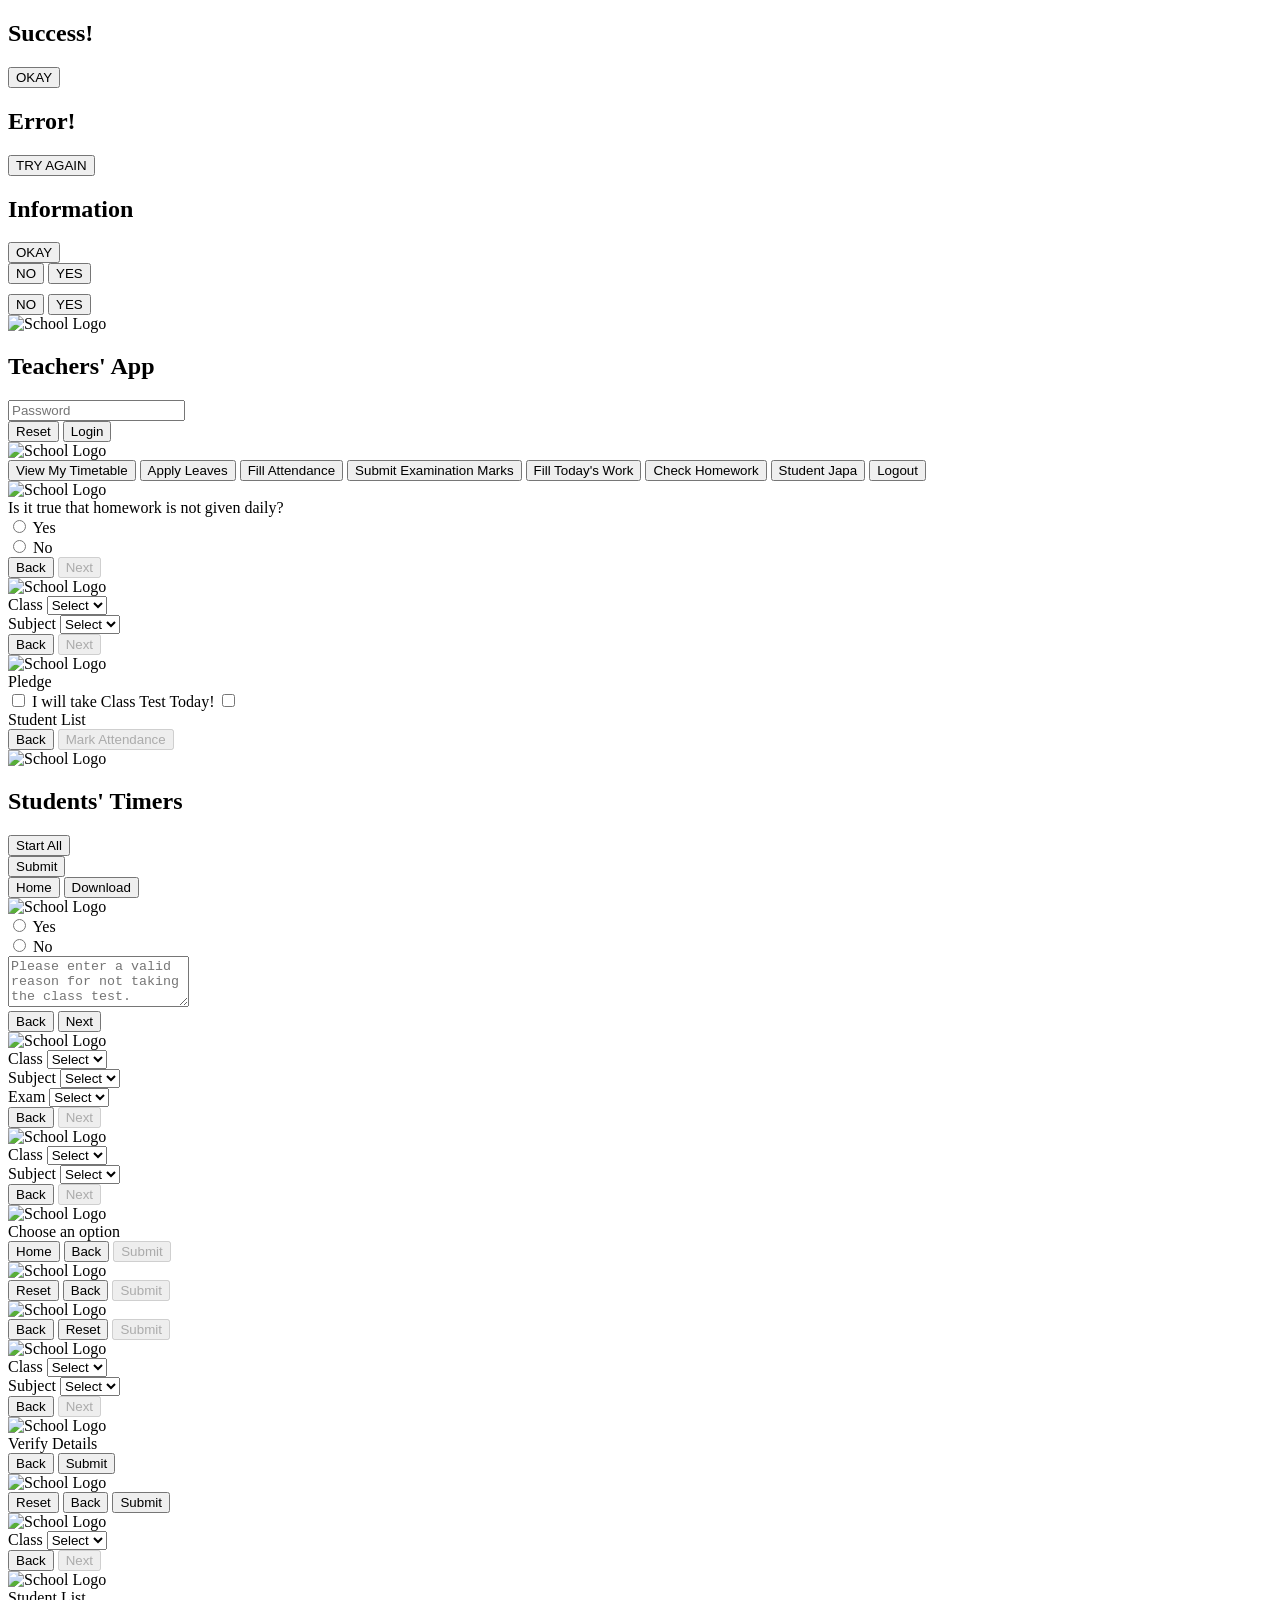
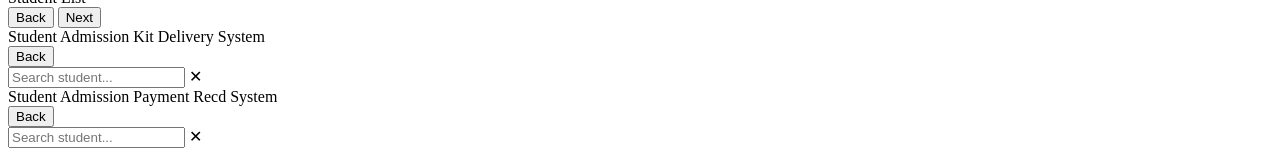
==== Index.html @ 19201b09 "Check in" ====
<!doctype html>
<html lang="en">
  <head>
    <meta charset="UTF-8" />
    <meta name="viewport" content="width=device-width, initial-scale=1.0" />
    <title>GG Teacher App</title>

    <link rel="stylesheet" href="StylesCommon.css" />
    <link rel="stylesheet" href="StylesYearlyAdmissionKitSpecific.css" />

    <script src="https://cdnjs.cloudflare.com/ajax/libs/xlsx/0.17.0/xlsx.full.min.js"></script>
    <script src="https://cdnjs.cloudflare.com/ajax/libs/html2pdf.js/0.9.2/html2pdf.bundle.min.js"></script>
    <script src="https://cdnjs.cloudflare.com/ajax/libs/jspdf/2.5.1/jspdf.umd.min.js"></script>
    <script src="https://cdnjs.cloudflare.com/ajax/libs/moment.js/2.29.4/moment.min.js"></script>
    <script src="https://cdnjs.cloudflare.com/ajax/libs/moment-timezone/0.5.34/moment-timezone-with-data.min.js"></script>
    <script src="https://cdnjs.cloudflare.com/ajax/libs/jspdf-autotable/3.5.25/jspdf.plugin.autotable.min.js"></script>
    <script src="https://cdn.jsdelivr.net/npm/axios/dist/axios.min.js"></script>
  </head>
  <body>
    <div class="primaryContainerDiv">
      <div id="loadingSpinner" style="display: none">
        <div class="spinner"></div>
      </div>
      <div class="infoPopup" id="successPopup">
        <div class="infoPopup-content">
          <div class="infoPopup-icon success"></div>
          <h2 class="infoPopup-heading success">Success!</h2>
          <div id="successMessage" class="infoPopup-message"></div>
          <button class="green" id="successOkButton">OKAY</button>
        </div>
      </div>
      <div class="infoPopup" id="errorPopup">
        <div class="infoPopup-content">
          <div class="infoPopup-icon error"></div>
          <h2 class="infoPopup-heading error">Error!</h2>
          <div id="errorMessage" class="infoPopup-message"></div>
          <button class="red" onclick="CLOSE_INFO_POPUP('errorPopup')">
            TRY AGAIN
          </button>
        </div>
      </div>
      <div class="infoPopup" id="infoPopup">
        <div class="infoPopup-content">
          <div class="infoPopup-icon info"></div>
          <h2 class="infoPopup-heading info">Information</h2>
          <div id="infoMessage" class="infoPopup-message"></div>
          <button class="green" onclick="CLOSE_INFO_POPUP('infoPopup')">
            OKAY
          </button>
        </div>
      </div>
      <div class="infoPopup" id="confirmationPopup">
        <div class="infoPopup-content">
          <div class="infoPopup-icon confirmation"></div>
          <div class="infoPopup-message" id="confirmationMessage"></div>
          <div class="button-row">
            <button class="red" id="confirmationNoButton">NO</button>
            <button class="green" id="confirmationYesButton">YES</button>
          </div>
        </div>
      </div>

      <div class="infoPopup" id="confirmationGridPopup">
        <div class="infoPopup-content">
          <div class="infoPopup-icon confirmation"></div>

          <!-- Status Text Area -->
          <div id="confirmationGridStatusText" class="heading"></div>

          <!-- Table Grid Container -->
          <div
            id="confirmationGridContainer"
            class="collection-table-container scrollable-content-table"
            style="margin-top: 10px"
          >
            <table id="confirmationGridTable">
              <thead id="confirmationGridTHead" class="table-header">
                <!-- Table headers will be dynamically generated here -->
              </thead>
              <tbody id="confirmationGridTBody">
                <!-- Table rows will be dynamically generated here -->
              </tbody>
            </table>
          </div>

          <!-- Buttons for Confirmation -->
          <div class="button-row">
            <button class="red" id="confirmationGridNoButton">NO</button>
            <button class="green" id="confirmationGridYesButton">YES</button>
          </div>
        </div>
      </div>

      <div class="popup" style="display: flex" id="passwordPopup">
        <div class="popup-content scrollable-content">
          <img
            src="https://drive.google.com/thumbnail?id=15-SQ9oW0U2eX2vsWmyxvmhwu9Q1QgOZm&sz=w500"
            alt="School Logo"
          />

          <h2>Teachers' App</h2>

          <input
            type="text"
            id="passworTxtBox"
            placeholder="Password"
            required
          />
          <div class="error" id="inputPasswordError"></div>
          <div class="button-row">
            <button
              class="red"
              onclick="
                document.getElementById('passworTxtBox').value = '';
                document.getElementById('inputPasswordError').innerHTML = '';
              "
            >
              Reset
            </button>
            <button class="green" id="submitPassBtn" onclick="submitPass()">
              Login
            </button>
          </div>
        </div>
      </div>

      <div class="popup" id="menuPopup">
        <div class="popup-content scrollable-content">
          <img
            src="https://drive.google.com/thumbnail?id=15-SQ9oW0U2eX2vsWmyxvmhwu9Q1QgOZm&sz=w500"
            alt="School Logo"
          />
          <div class="flex">
            <div
              class="user-info-block"
              id="login-user-name-div_fp"
              style="display: none"
            >
              <p id="login-user-name-lbl_fp"></p>
            </div>

            <button class="green" onclick="openTimeTableWindow()">
              View My Timetable
            </button>
            <button class="green" onclick="openLeavesWindow()">
              Apply Leaves
            </button>
            <button class="green" onclick="openAttendanceWindow()">
              Fill Attendance
            </button>
            <button class="green" onclick="openExamsWindow()">
              Submit Examination Marks
            </button>
            <button class="green" onclick="openGenerateHomeworkWindow()">
              Fill Today's Work
            </button>
            <button class="green" onclick="openHomeworkWindow()">
              Check Homework
            </button>
            <button class="green" onclick="openJapaWindow()">
              Student Japa
            </button>
            <button
              class="green"
              id="gatePassBtn"
              onclick="openGatePassWindow()"
              style="display: none"
            >
              Student Gate Pass Approval
            </button>
            <button
              class="green"
              id="yearlyAdmissionBtn"
              onclick="retrieveStudentSubmissions()"
              style="display: none"
            >
              Yearly Admission Delivery Dashboard
            </button>
            <button
              class="green"
              id="yearlyAdmissionFinanceBtn"
              onclick="yearlyAdmissionFinanceClick()"
              style="display: none"
            >
              Yearly Kit Payment Dashboard
            </button>
            <button class="red" onclick="onLogoutClick()">Logout</button>
          </div>
        </div>
      </div>

      <div class="popup" id="pledgePopup">
        <div class="popup-content scrollable-content">
          <img
            src="https://drive.google.com/thumbnail?id=15-SQ9oW0U2eX2vsWmyxvmhwu9Q1QgOZm&sz=w500"
            alt="School Logo"
          />
          <div class="radio-container">
            <div class="radio-heading">
              <label for="ques" class="required" id="ques-label"></label>
            </div>
            <div class="radio-content">
              <div class="options">
                <input
                  type="radio"
                  id="ques-yes"
                  name="ques"
                  value="Yes"
                  class="custom-radio required"
                />
                <label for="ques-yes" class="custom-label">Yes</label>
              </div>
              <div class="options">
                <input
                  type="radio"
                  id="ques-no"
                  name="ques"
                  value="No"
                  class="custom-radio"
                />
                <label for="ques-no" class="custom-label">No</label>
              </div>
            </div>
            <div class="error" id="quesError"></div>
          </div>
          <div class="button-row">
            <button class="red" onclick="SHOW_SPECIFIC_DIV('menuPopup')">
              Back
            </button>
            <button
              class="green"
              id="nextBtn"
              disabled
              onclick="SHOW_SPECIFIC_DIV('attendanceContainer')"
            >
              Next
            </button>
          </div>
        </div>
      </div>

      <div class="popup" id="attendanceContainer">
        <div class="popup-content scrollable-content">
          <img
            src="https://drive.google.com/thumbnail?id=15-SQ9oW0U2eX2vsWmyxvmhwu9Q1QgOZm&sz=w500"
            alt="School Logo"
          />
          <div class="controlRow">
            <label class="width30" for="class">Class</label>
            <select class="width70" id="class">
              <option value="" selected>Select</option>
            </select>
          </div>
          <div class="controlRow">
            <label class="width30" for="subject">Subject</label>
            <select class="width70" id="subject">
              <option value="" selected>Select</option>
            </select>
          </div>
          <div class="button-row">
            <button class="red" onclick="SHOW_SPECIFIC_DIV('pledgePopup')">
              Back
            </button>
            <button
              class="green"
              onclick="goToStudentContainer()"
              id="attendanceNext"
              disabled
            >
              Next
            </button>
          </div>
        </div>
      </div>

      <div class="popup" id="stdAttendanceContainer">
        <div class="popup-content scrollable-content button-row-end-relative">
          <img
            src="https://drive.google.com/thumbnail?id=15-SQ9oW0U2eX2vsWmyxvmhwu9Q1QgOZm&sz=w500"
            alt="School Logo"
          />
          <div
            class="user-info-block"
            id="selectStudentsHeading_div"
            style="display: none"
          >
            <p id="selectStudentsHeading_lbl"></p>
          </div>
          <div class="radio-container" id="pledgeContainer" >
            <div class="radio-heading-student">
              <label class="required">Pledge</label>
            </div>
            <div class="radio-content-without-flex">
              <div class="options">
                <input
                  type="checkbox"
                  id="ct-pledge"
                  name="mcqPledge"
                  value="Yes"
                  class="custom-checkbox"
                />
                <label
                  for="ct-pledge"
                  class="custom-label-student"
                  id="ct-pledge-label"
                >
                  I will take Class Test Today!
                </label>
                <input
                  type="checkbox"
                  id="language-pledge"
                  name="languagePledge"
                  value="Yes"
                  class="custom-checkbox"
                />
                <label
                  for="language-pledge"
                  class="custom-label-student"
                  id="language-pledge-label"
                >
                </label>
              </div>
            </div>
          </div>

          <div class="radio-container">
            <div class="radio-heading-student">
              <label for="student-list" class="required">Student List</label>
            </div>
            <div class="radio-content-without-flex" id="dynamic-student-list">
              <!-- Students will be inserted here -->
            </div>
          </div>

          <div id="markAttendanceDiv" class="button-row">
            <button
              class="red"
              onclick="SHOW_SPECIFIC_DIV('attendanceContainer')"
            >
              Back
            </button>
            <button class="green" onclick="markAttendanceClick()" id="mark_attendance_button">
              Mark Attendance
            </button>
          </div>
        </div>
      </div>

      <div class="popup" id="studentsJapaContainer">
        <div class="popup-content scrollable-content">
          <img
            src="https://drive.google.com/thumbnail?id=15-SQ9oW0U2eX2vsWmyxvmhwu9Q1QgOZm&sz=w500"
            alt="School Logo"
          />
          <h2>Students' Timers</h2>
          <div class="button-row">
            <button
              class="bulbgreenDisabled"
              id="toggleAllBtn"
              onclick="startAllTimers()"
            >
              Start All
            </button>
          </div>
          <div id="studentsJapaWindow"></div>
          <div class="button-row">
            <button class="green" onclick="saveGGJapaData()">Submit</button>
          </div>
        </div>
      </div>
      <div class="popup" id="classDataMainContainer">
        <div class="popup-content scrollable-content">
          <div id="classDataContainer"></div>
          <div class="button-row">
            <button class="green" id="homePage" onclick="homePageClick()">
              Home
            </button>
            <button
              class="purple"
              id="downloadJapaReport"
              onclick="downloadJapaReportClick()"
            >
              Download
            </button>
          </div>
        </div>
      </div>

      <!-- Adding the containers for Exam Marks Submission -->
      <div class="popup" id="classTestPopup">
        <div class="popup-content scrollable-content">
          <img
            src="https://drive.google.com/thumbnail?id=15-SQ9oW0U2eX2vsWmyxvmhwu9Q1QgOZm&sz=w500"
            alt="School Logo"
          />
          <div class="radio-container">
            <div class="radio-heading">
              <label
                for="ctques"
                class="required"
                id="ct-question-label"
              ></label>
            </div>
            <div class="radio-content">
              <div class="options">
                <input
                  type="radio"
                  id="ct-ques-yes"
                  name="ctques"
                  value="Yes"
                  class="custom-radio required"
                />
                <label for="ques-yes" class="custom-label">Yes</label>
              </div>
              <div class="options">
                <input
                  type="radio"
                  id="ct-ques-no"
                  name="ctques"
                  value="No"
                  class="custom-radio"
                />
                <label for="ques-no" class="custom-label">No</label>
              </div>
            </div>
            <div class="error" id="ErrClassTestQuestion"></div>
            <textarea
              id="ctReason"
              rows="3"
              placeholder="Please enter a valid reason for not taking the class test."
              required
            ></textarea>
            <div class="error" id="ErrctReason"></div>
          </div>

          <div class="button-row">
            <button class="red" onclick="openExamsWindow()">Back</button>
            <button class="green" onclick="goNextFromCt()">Next</button>
          </div>
        </div>
      </div>

      <div class="popup" id="examContainer">
        <div class="popup-content scrollable-content">
          <img
            src="https://drive.google.com/thumbnail?id=15-SQ9oW0U2eX2vsWmyxvmhwu9Q1QgOZm&sz=w500"
            alt="School Logo"
          />
          <div class="controlRow">
            <label class="width20" for="examclass">Class</label>
            <select class="width80" id="examclass">
              <option value="" selected>Select</option>
            </select>
          </div>
          <div class="controlRow">
            <label class="width20" for="examsubject">Subject</label>
            <select class="width80" id="examsubject">
              <option value="" selected>Select</option>
            </select>
          </div>
          <div class="controlRow">
            <label class="width20" for="pendingexam">Exam</label>
            <select class="width80" id="pendingexam">
              <option value="" selected>Select</option>
            </select>
          </div>
          <div class="button-row">
            <button class="red" onclick="SHOW_SPECIFIC_DIV('menuPopup')">
              Back
            </button>
            <button
              class="green"
              onclick="checkSelectedTest()"
              disabled
              id="examNext"
            >
              Next
            </button>
          </div>
        </div>
      </div>

      <div class="popup" id="raiseHWContainer">
        <div class="popup-content scrollable-content">
          <img
            src="https://drive.google.com/thumbnail?id=15-SQ9oW0U2eX2vsWmyxvmhwu9Q1QgOZm&sz=w500"
            alt="School Logo"
          />
          <div class="controlRow">
            <label class="width20" for="raiseHWclass">Class</label>
            <select class="width80" id="raiseHWclass">
              <option value="" selected>Select</option>
            </select>
          </div>
          <div class="controlRow">
            <label class="width20" for="raiseHWsubject">Subject</label>
            <select class="width80" id="raiseHWsubject">
              <option value="" selected>Select</option>
            </select>
          </div>

          <div class="button-row">
            <button class="red" onclick="SHOW_SPECIFIC_DIV('menuPopup')">
              Back
            </button>
            <button
              class="green"
              onclick="showLPWindow()"
              disabled
              id="raiseHWNext"
            >
              Next
            </button>
          </div>
        </div>
      </div>

      <div class="popup" id="selectLPContainer">
        <div class="popup-content scrollable-content">
          <img
            src="https://drive.google.com/thumbnail?id=15-SQ9oW0U2eX2vsWmyxvmhwu9Q1QgOZm&sz=w500"
            alt="School Logo"
          />
          <div
            class="user-info-block"
            id="selectLPHeading_div"
            style="display: none"
          >
            <p id="selectLPHeading_lbl"></p>
          </div>

          <div class="radio-content-custom-box" id="selectLPRadio">
            <div class="radio-heading-student">
              <label class="required">Choose an option</label>
            </div>

            <div class="radio-content-without-flex" id="dynamic-lp-list"></div>
          </div>

          <div class="button-row">
            <button class="purple" onclick="SHOW_SPECIFIC_DIV('menuPopup')">
              Home
            </button>
            <button class="red" onclick="openGenerateHomeworkWindow()">
              Back
            </button>
            <button class="green" id="nextButtonLP" onclick="" disabled>
              Submit
            </button>
          </div>
        </div>
      </div>

      <div class="popup" id="selectHWContainer">
        <div class="popup-content scrollable-content">
          <img
            src="https://drive.google.com/thumbnail?id=15-SQ9oW0U2eX2vsWmyxvmhwu9Q1QgOZm&sz=w500"
            alt="School Logo"
          />
          <div
            class="user-info-block"
            id="selectHWHeading_div"
            style="display: none"
          >
            <p id="selectHWHeading_lbl"></p>
          </div>
          <div id="selectHWWindow"></div>
          <div class="button-row">
            <button
              class="red"
              onclick="
                SHOW_CONFIRMATION_POPUP(
                  'Do you want to reset form?',
                  resetExamForm,
                );
                document.getElementById('submitButtonLP').disabled = true;
              "
            >
              Reset
            </button>
            <button class="purple" onclick="showLPWindow()">Back</button>
            <button class="green" id="submitButtonLP" disabled>Submit</button>
          </div>
        </div>
      </div>

      <div class="popup" id="selectCheckHWContainer">
        <div class="popup-content scrollable-content">
          <img
            src="https://drive.google.com/thumbnail?id=15-SQ9oW0U2eX2vsWmyxvmhwu9Q1QgOZm&sz=w500"
            alt="School Logo"
          />
          <div
            class="user-info-block"
            id="selectCheckHWHeading_div"
            style="display: none"
          >
            <p id="selectCheckHWHeading_lbl"></p>
          </div>
          <div id="selectCheckHWWindow"></div>
          <div class="button-row">
            <button class="purple" onclick="openHomeworkWindow()">Back</button>
            <button
              class="red"
              onclick="
                SHOW_CONFIRMATION_POPUP(
                  'Do you want to reset form?',
                  resetExamForm,
                );
                document.getElementById('submitButtonCheckHW').disabled = true;
              "
            >
              Reset
            </button>
            <button class="green" id="submitButtonCheckHW" disabled>
              Submit
            </button>
          </div>
        </div>
      </div>

      <div class="popup" id="checkHWContainer">
        <div class="popup-content scrollable-content">
          <img
            src="https://drive.google.com/thumbnail?id=15-SQ9oW0U2eX2vsWmyxvmhwu9Q1QgOZm&sz=w500"
            alt="School Logo"
          />
          <div class="controlRow">
            <label class="width20" for="checkHWclass">Class</label>
            <select class="width80" id="checkHWclass">
              <option value="" selected>Select</option>
            </select>
          </div>
          <div class="controlRow">
            <label class="width20" for="checkHWsubject">Subject</label>
            <select class="width80" id="checkHWsubject">
              <option value="" selected>Select</option>
            </select>
          </div>

          <div class="button-row">
            <button class="red" onclick="SHOW_SPECIFIC_DIV('menuPopup')">
              Back
            </button>
            <button
              class="green"
              onclick="showHWCheckWindow()"
              disabled
              id="checkHWNext"
            >
              Next
            </button>
          </div>
        </div>
      </div>

      <div class="popup" id="verificationGridPopup">
        <div
          class="popup-content scrollable-content"
          id="verificationGridSubPopup"
        >
          <img
            src="https://drive.google.com/thumbnail?id=15-SQ9oW0U2eX2vsWmyxvmhwu9Q1QgOZm&sz=w500"
            alt="School Logo"
          />
          <div
            class="user-info-block"
            id="verifyDetailsHeading_div"
            style="display: none"
          >
            <p id="verifyDetailsHeading_lbl"></p>
          </div>
          <div class="heading" id="gridHeading">Verify Details</div>
          <div class="button-row">
            <button class="red" id="verificationBackButton">Back</button>
            <button class="green" id="verificationSubmitBtn">Submit</button>
          </div>
        </div>
      </div>

      <div class="popup" id="examMarksContainer">
        <div class="popup-content scrollable-content">
          <img
            src="https://drive.google.com/thumbnail?id=15-SQ9oW0U2eX2vsWmyxvmhwu9Q1QgOZm&sz=w500"
            alt="School Logo"
          />
          <div
            class="user-info-block"
            id="examFormHeading_div"
            style="display: none"
          >
            <p id="examFormHeading_lbl"></p>
          </div>
          <div id="studentsMarksWindow"></div>
          <div class="button-row">
            <button
              class="red"
              onclick="
                SHOW_CONFIRMATION_POPUP(
                  'Do you want to reset form?',
                  resetExamForm,
                )
              "
            >
              Reset
            </button>
            <button class="purple" onclick="checkSelectedTest(1)">Back</button>
            <button class="green" onclick="validateExamForm()">Submit</button>
          </div>
        </div>
      </div>

      <div class="popup" style="display: none" id="teacherLeavesContainer">
        <div class="popup-content scrollable-content">
          <img
            src="https://drive.google.com/thumbnail?id=15-SQ9oW0U2eX2vsWmyxvmhwu9Q1QgOZm&sz=w500"
            alt="School Logo"
          />
          <h2>Apply Leave(s)</h2>
          <div
            class="user-info-block"
            id="teacherLeavesHeading_div"
            style="display: none"
          >
            <p id="teacherLeavesHeading_lbl"></p>
          </div>

          <form id="teacherLeavesForm">
            <label class="required">Start Date</label>
            <input type="date" id="startdate" required />
            <div class="error" id="startdateError"></div>

            <label>End Date</label>
            <input type="date" id="enddate" required />
            <div class="error" id="enddateError"></div>

            <label class="required">Class-Subject(s)</label>
            <div id="classSubject"></div>
            <div class="error" id="classSubjectError"></div>

            <label class="required">Reason for Leave(s)</label>
            <textarea
              id="leaveReason"
              rows="3"
              placeholder="Please enter atleast 15 characters!"
              required
              minlength="15"
              disabled
            ></textarea>
            <div class="error" id="leaveReasonError"></div>
          </form>

          <div class="button-row">
            <button
              class="purple"
              onclick="
                resetLeaveForm();
                SHOW_SPECIFIC_DIV('menuPopup');
              "
            >
              Home
            </button>
            <button class="red" onclick="resetLeaveForm(1)">Reset</button>
            <button class="green" id="leavesPassBtn" onclick="">Next</button>
          </div>
        </div>
      </div>

      <div class="popup" style="display: none" id="gatePassContainer">
        <div class="popup-content scrollable-content">
          <img
            src="https://drive.google.com/thumbnail?id=15-SQ9oW0U2eX2vsWmyxvmhwu9Q1QgOZm&sz=w500"
            alt="School Logo"
          />
          <h2>Gate Pass Management</h2>
          <div
            class="user-info-block"
            id="gatePassHeading_div"
            style="display: none"
          >
            <p id="gatePassHeading_lbl"></p>
          </div>

          <div id="gatePassWindow"></div>

          <div class="button-row">
            <button
              class="purple"
              onclick="
                resetExamForm();
                SHOW_SPECIFIC_DIV('menuPopup');
              "
            >
              Back
            </button>
            <button
              class="red"
              onclick="
                SHOW_CONFIRMATION_POPUP(
                  'Do you want to reset form?',
                  resetExamForm,
                );
                document.getElementById('gatePassNextBtn').disabled = true;
              "
            >
              Reset
            </button>
            <button class="green" id="gatePassNextBtn" onclick="" disabled>
              Next
            </button>
          </div>
        </div>
      </div>

      <!-- Adding container for japa only option -->
      <div class="popup" id="attendanceForJapaContainer">
        <div class="popup-content scrollable-content">
          <img
            src="https://drive.google.com/thumbnail?id=15-SQ9oW0U2eX2vsWmyxvmhwu9Q1QgOZm&sz=w500"
            alt="School Logo"
          />
          <div class="controlRow">
            <label class="width30" for="classForJapa">Class</label>
            <select class="width70" id="classForJapa">
              <option value="" selected>Select</option>
            </select>
          </div>
          <div class="button-row">
            <button class="red" onclick="SHOW_SPECIFIC_DIV('menuPopup')">
              Back
            </button>
            <button
              class="green"
              onclick="SHOW_SPECIFIC_DIV('stdAttendanceForJapaContainer')"
              id="attendanceForJapaNext"
              disabled
            >
              Next
            </button>
          </div>
        </div>
      </div>

      <div class="popup" id="stdAttendanceForJapaContainer">
        <div class="popup-content scrollable-content">
          <img
            src="https://drive.google.com/thumbnail?id=15-SQ9oW0U2eX2vsWmyxvmhwu9Q1QgOZm&sz=w500"
            alt="School Logo"
          />
          <div class="radio-container-student">
            <div class="radio-heading-student">
              <label for="student-list" class="required">Student List</label>
            </div>
            <div
              class="radio-content-without-flex"
              id="dynamic-student-list-japa"
            >
              <!-- Students will be inserted here -->
            </div>
          </div>
          <div class="error" id="ErrStudentForJapa"></div>

          <div id="markAttendanceForJapaDiv" class="button-row">
            <button
              class="red"
              onclick="SHOW_SPECIFIC_DIV('attendanceForJapaContainer')"
            >
              Back
            </button>
            <button class="green" onclick="markAttendanceforJapaClick()">
              Next
            </button>
          </div>
        </div>
      </div>

      <div class="popup" id="yearlyAdmissionKitPopup">
        <div class="popup-content scrollable-content">
          <div id="deliveryApp" class="delivery-app">
            <div class="checkout-summary-header">
              Student Admission Kit Delivery System
            </div>
            <div>
              <button class="red" onclick="backFromYearlyAdmissionKit()">
                Back
              </button>
            </div>
            <div class="search-wrapper">
              <input
                id="studentSearch"
                placeholder="Search student..."
                oninput="handleSearchInput()"
                autocomplete="off"
              />
              <span class="search-clear" onclick="clearSearch()">✕</span>
            </div>

            <div id="studentContainer"></div>
          </div>
        </div>
      </div>
      <div class="popup" id="studentPreviewContainerPopup">
        <div class="popup-content scrollable-content">
          <div id="StdYearlyEntry"></div>
          <div id="studentPreviewContainer"></div>
        </div>
      </div>

      <div class="popup" id="yearlyAdmissionKitFinancePopup">
        <div class="popup-content scrollable-content">
          <div class="delivery-app">
            <div class="checkout-summary-header">
              Student Admission Payment Recd System
            </div>

            <div>
              <button class="red" onclick="backFromYearlyAdmissionKit()">
                Back
              </button>
            </div>

            <div class="search-wrapper">
              <input
                id="studentSearchFinance"
                placeholder="Search student..."
                oninput="renderStudentsFinance()"
                autocomplete="off"
              />
              <span class="search-clear" onclick="clearSearchFinance()">✕</span>
            </div>

            <div id="studentContainerFinance"></div>
          </div>
        </div>
      </div>
    </div>

    <script src="Gurukul Teachers App/Script.js"></script>
    <script src="Gurukul Teachers App/ScriptConstants.js"></script>
    <script src="Gurukul Teachers App/ScriptYearlyAdmissionKit.js"></script>
    <script src="Gurukul Teachers App/ScriptYearlyAdmissionFinanceModule.js"></script>
    <script src="Gurukul Teachers App/Script.js"></script>
    <script src="Gurukul Teachers App/ScriptAttendance.js"></script>
    <script src="Gurukul Teachers App/ScriptHomeworkSubmission.js"></script>
    <script src="Gurukul Teachers App/ScriptHomeworkChecking.js"></script>
    <script src="Gurukul Teachers App/ScriptLeaves.js"></script>
    <script src="Gurukul Teachers App/ScriptGatePass.js"></script>
  </body>
</html>
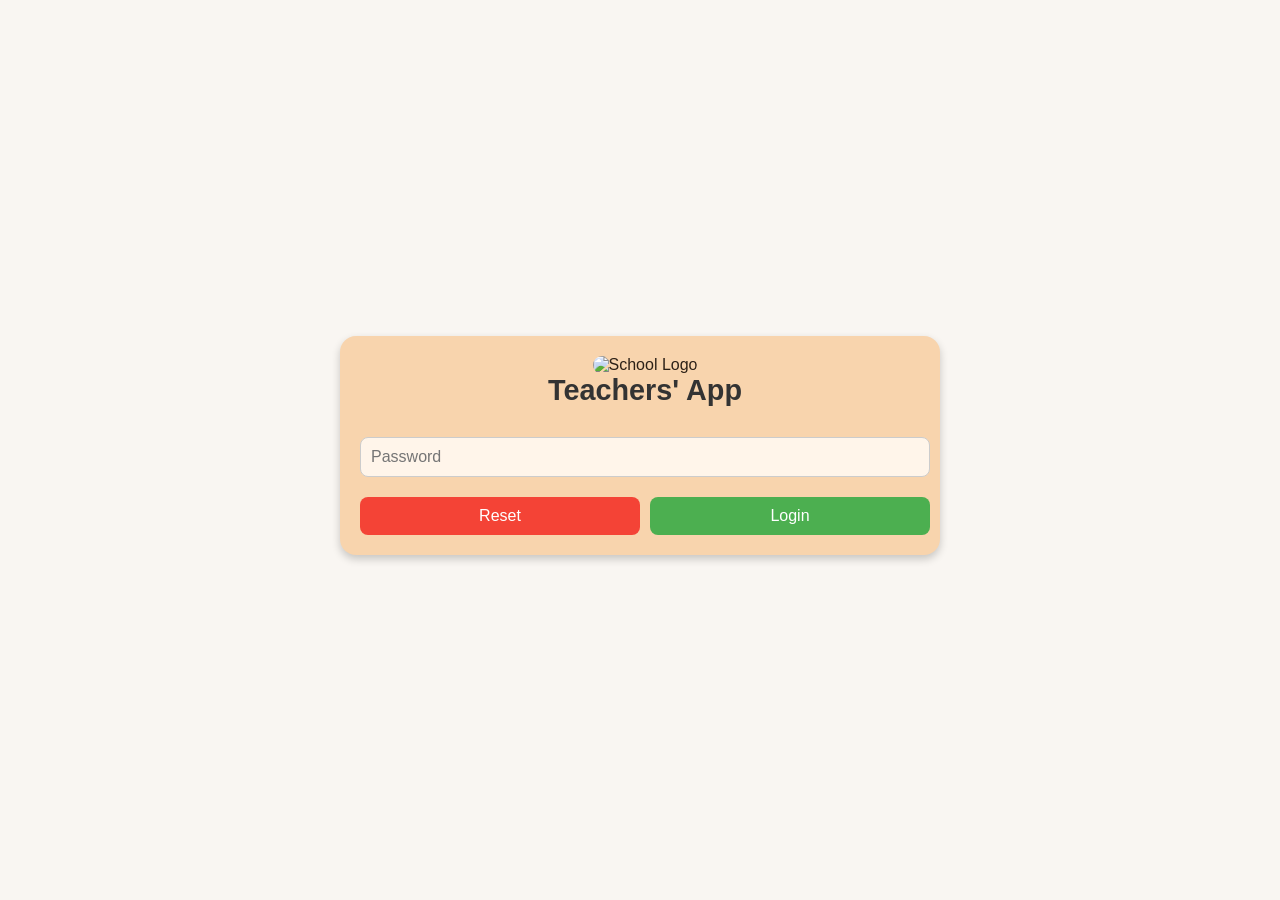
==== commit db8db239: "Check in" ====
--- a/Index.html
+++ b/Index.html
@@ -5,8 +5,8 @@
     <meta name="viewport" content="width=device-width, initial-scale=1.0" />
     <title>GG Teacher App</title>
 
-    <link rel="stylesheet" href="StylesCommon.css" />
-    <link rel="stylesheet" href="StylesYearlyAdmissionKitSpecific.css" />
+    <link rel="stylesheet" href="Gurukul Teachers App/StylesCommon.css" />
+    <link rel="stylesheet" href="Gurukul Teachers App/StylesYearlyAdmissionKitSpecific.css" />
 
     <script src="https://cdnjs.cloudflare.com/ajax/libs/xlsx/0.17.0/xlsx.full.min.js"></script>
     <script src="https://cdnjs.cloudflare.com/ajax/libs/html2pdf.js/0.9.2/html2pdf.bundle.min.js"></script>
--- a/Gurukul Teachers App/StylesCommon.css
+++ b/Gurukul Teachers App/StylesCommon.css
@@ -0,0 +1,2178 @@
+.timerRow {
+  display: flex;
+  gap: 20px;
+  align-items: center;
+}
+
+body {
+  font-family: Arial, sans-serif;
+  display: flex;
+  justify-content: center;
+  align-items: center;
+  height: 100vh; /* Use full viewport height */
+  background-color: #f4f4f4;
+  margin: 0;
+}
+
+.japa-container {
+  background: linear-gradient(135deg, #ffffff, #e6e6e6);
+  padding: 20px;
+  border-radius: 16px;
+  box-shadow: 0 4px 15px rgba(0, 0, 0, 0.2);
+  width: 90%;
+  max-width: 20rem;
+  display: flex;
+  flex-direction: column;
+  justify-content: space-between; /* Ensure space between sections */
+}
+
+.timer {
+  font-size: 48px;
+  padding-bottom: 20px;
+  font-weight: bold;
+  color: #333;
+  text-align: center;
+}
+
+.laps {
+  flex-grow: 1;
+  overflow-y: auto;
+  max-height: 12rem; /* Adjust for better balance */
+  margin-bottom: 10px;
+  padding-right: 10px; /* Add padding for scroll bar visibility */
+}
+
+.data-input-buttons,
+.data-save-buttons {
+  display: flex;
+  gap: 10px;
+  justify-content: center;
+  margin: 10px 0; /* Equal margin for consistency */
+}
+
+.data-input-buttons button,
+.data-save-buttons button {
+  padding: 10px 20px; /* Slightly larger padding for better touch targets */
+  font-size: 18px;
+  border: none;
+  border-radius: 8px;
+  cursor: pointer;
+  transition:
+    background-color 0.3s,
+    transform 0.3s;
+}
+
+.data-input-buttons button:hover,
+.data-save-buttons button:hover {
+  transform: scale(1.05);
+}
+
+.data-input-buttons button.start,
+.data-save-buttons button.start {
+  background-color: #4caf50;
+  color: white;
+}
+
+.data-input-buttons button.lap {
+  background-color: #2196f3;
+  color: white;
+}
+
+.data-save-buttons button.reset {
+  background-color: #ffc107;
+  color: white;
+}
+
+.data-save-buttons button.stop {
+  background-color: #f44336;
+  color: white;
+}
+
+.laps div {
+  display: flex;
+  justify-content: space-between;
+  padding: 10px;
+  margin-bottom: 10px;
+  border-radius: 8px;
+  background-color: #f9f9f9;
+  box-shadow: 0 2px 5px rgba(0, 0, 0, 0.1);
+  transition: background-color 0.3s;
+}
+
+.laps div:nth-child(even) {
+  background-color: #e6e6e6;
+}
+
+.laps div:hover {
+  background-color: #dcdcdc;
+}
+
+.lap-time {
+  font-weight: bold;
+}
+
+.lap-quality {
+  font-style: italic;
+}
+
+/* Popup styles */
+.popup,
+.password-popup,
+.scale-popup,
+.success-popup,
+.stats-popup,
+.confirm-popup,
+.japa-prev-popup {
+  position: fixed;
+  top: 0;
+  left: 0;
+  width: 100%;
+  height: 100%;
+  background-color: transparent;
+  display: none;
+  justify-content: center;
+  align-items: center;
+  z-index: 1000;
+}
+
+.popup-content,
+.confirm-popup-content,
+.password-popup-content,
+.scale-popup-content,
+.success-popup-content,
+.stats-popup-content,
+.japa-prev-popup-content,
+.main-container-content {
+  padding: 20px;
+  border-radius: 16px;
+  width: 90%;
+  max-width: 21rem;
+  text-align: center;
+  box-shadow: 0px 4px 8px rgba(0, 0, 0, 0.2);
+  background-color: #f8d4ad;
+}
+
+.popup-content h2,
+.confirm-popup-content h2,
+.password-popup-content h2,
+.scale-popup-content h2,
+.success-popup-content h2,
+.stats-popup-content h2 {
+  font-size: 1.8rem;
+  margin-bottom: 20px;
+  color: #333;
+}
+
+.popup-content input[type="text"],
+.popup-content input[type="number"],
+.popup-content textarea,
+.password-popup-content input[type="text"] {
+  width: 100%;
+  padding: 10px;
+  margin-top: 10px;
+  margin-bottom: 10px;
+  border: 1px solid #ccc;
+  border-radius: 8px;
+  font-size: 1rem;
+  box-sizing: border-box;
+  background-color: #fff5ea;
+  font-family: Arial, sans-serif;
+}
+
+.popup-content input[type="date"] {
+  width: 100%;
+  padding: 9px;
+  margin-top: 5px;
+  margin-bottom: 5px;
+  border: 2px solid #ccc;
+  border-radius: 10px;
+  font-size: 1rem;
+  box-sizing: border-box;
+  background-color: #fff5ea;
+}
+
+.popup-content label {
+  display: block;
+  text-align: left;
+  margin-top: 10px;
+  font-weight: bold;
+}
+
+.popup-content label.required::after {
+  content: " *";
+  color: red;
+}
+
+.popup-content label.required-lite {
+  font-weight: normal;
+}
+
+.popup-content label.required-lite::after {
+  content: " *";
+  color: red;
+}
+
+.popup-content button,
+.confirm-popup-content button,
+.password-popup-content button,
+.scale-popup-content button,
+.success-popup-content button,
+.stats-popup-content button {
+  width: 100%;
+  padding: 10px 0;
+  margin-top: 10px;
+  border: none;
+  border-radius: 8px;
+  cursor: pointer;
+  font-size: 1rem;
+}
+
+.popup-content .green,
+.confirm-popup-content .green {
+  background-color: #4caf50;
+  color: white;
+}
+
+.popup-content .purple,
+.japa-container .purple,
+.confirm-popup-content .purple {
+  background-color: #6a0dad;
+  color: white;
+}
+
+.popup-content .blue,
+.japa-container .blue,
+.confirm-popup-content .blue {
+  background-color: #2196f3;
+  color: white;
+}
+
+.popup-content .green:disabled {
+  background-color: #a5d6a7; /* Lighter color to indicate disabled state */
+  color: #c8e6c9; /* Light color for text when disabled */
+  cursor: not-allowed; /* Shows a not-allowed cursor to indicate it cannot be clicked */
+}
+
+.password-popup-content .green {
+  background-color: #4caf50;
+  color: white;
+}
+
+.success-popup-content .green {
+  background-color: #4caf50;
+  color: white;
+}
+
+.popup-content .white {
+  background-color: white;
+  color: #333;
+}
+
+.popup-content .orange {
+  background: #d9822b !important;
+  color: white !important;
+  cursor: pointer !important;
+}
+
+.popup-content .orange:hover {
+  background: #c46f1c !important;
+}
+
+.popup-content .lightOrange {
+  background-color: #f0d8b0 !important;
+  color: #5a3e1b !important;
+  cursor: pointer !important;
+}
+
+.popup-content .lightOrange:hover {
+  background-color: #e4c993 !important;
+}
+
+.popup-content .red,
+.confirm-popup-content .red {
+  background-color: #f44336;
+  color: white;
+}
+.password-popup-content .red {
+  background-color: #f44336;
+  color: white;
+}
+
+.scale-popup-content .enter {
+  background-color: #4caf50;
+  color: white;
+}
+.scale-popup-content .red {
+  background-color: #f44336;
+  color: white;
+}
+
+.stats-popup-content .red {
+  background-color: #f44336;
+  color: white;
+}
+
+/* Radio buttons */
+.scale-popup-content .radio-group {
+  display: inline-block;
+  margin: 5% 0;
+}
+
+.scrollable-content {
+  padding-right: 10px; /* Optional: Adds some space to the right for scroll bar */
+  flex-grow: 1;
+  overflow-y: auto;
+  max-height: 100vh; /* Adjust for better balance */
+  margin-bottom: 10px;
+}
+
+.scrollable-content-table {
+  padding-right: 10px; /* Optional: Adds some space to the right for scroll bar */
+  flex-grow: 1;
+  overflow-y: auto;
+  max-height: 50vh; /* Adjust for better balance */
+  margin-bottom: 10px;
+}
+
+.radio-group input[type="radio"] {
+  margin-right: 5px; /* Space between radio button and label */
+}
+
+@media screen and (max-width: 800px) {
+  .popup-content,
+  .password-popup-content,
+  .scale-popup-content {
+    padding: 15px;
+  }
+
+  .popup-content h2,
+  .password-popup-content h2,
+  .scale-popup-content h2 {
+    font-size: 1.5rem;
+  }
+
+  .japa-container {
+    width: 100%; /* Utilize the full width on mobile */
+    padding: 10px; /* Reduce padding for smaller screens */
+  }
+
+  .timer {
+    font-size: 36px; /* Adjust font size for better fit */
+    text-align: center;
+  }
+
+  .data-input-buttons button,
+  .data-save-buttons button {
+    padding: 8px 12px; /* Adjust padding for better spacing */
+    font-size: 16px; /* Reduce font size */
+  }
+
+  .laps div {
+    padding: 8px; /* Adjust padding for list items */
+    margin-bottom: 8px; /* Adjust margin for list items */
+  }
+}
+
+/** Report CSS **/
+
+.reportDiv {
+  flex-grow: 1;
+  overflow-y: auto;
+  max-height: 13rem; /* Adjust for better balance */
+  margin-bottom: 10px;
+  padding-right: 10px; /* Add padding for scroll bar visibility */
+}
+
+.reportDiv div {
+  display: flex;
+  justify-content: space-between;
+  padding: 5px;
+  margin-bottom: 5px;
+  border-radius: 8px;
+  background-color: #f9f9f9;
+  box-shadow: 0 1px 5px rgba(0, 0, 0, 0.1);
+  transition: background-color 0.3s;
+  font-size: 16px;
+  font-family: monospace;
+}
+
+.reportDiv div:nth-child(even) {
+  background-color: #e6e6e6;
+}
+
+.reportDiv div:hover {
+  background-color: #dcdcdc;
+}
+
+/* Contact Information Styling */
+.contact-info {
+  text-align: center;
+  margin-bottom: 20px;
+  font-size: 18px;
+  color: #333;
+  font-weight: bold;
+  background: #fff3cd; /* Light yellow background */
+  border-radius: 8px;
+  border: 1px solid #ffc107; /* Yellow border */
+  box-shadow: 0 2px 5px rgba(0, 0, 0, 0.1);
+  max-width: 20rem;
+  padding: 0px 8px;
+}
+
+.download {
+  background-color: #4caf50; /* Green background */
+  color: white; /* White text */
+  border: none;
+  padding: 10px 20px;
+  text-align: center;
+  text-decoration: none;
+  display: inline-block;
+  font-size: 16px;
+  margin: 4px 2px;
+  cursor: pointer;
+}
+
+.download:hover {
+  background-color: #45a049; /* Darker green on hover */
+}
+
+/* Add to your Stylesheet.css */
+#loadingSpinner {
+  position: fixed;
+  top: 0;
+  left: 0;
+  width: 100%;
+  height: 100%;
+  background: rgba(0, 0, 0, 0.5); /* Semi-transparent background */
+  display: flex;
+  justify-content: center;
+  align-items: center;
+  z-index: 10000; /* Ensure it's on top of other content */
+}
+
+.spinner {
+  border: 8px solid #f3f3f3; /* Light grey background */
+  border-top: 8px solid #3498db; /* Blue spinner */
+  border-radius: 50%;
+  width: 50px;
+  height: 50px;
+  animation: spin 1s linear infinite;
+}
+
+@keyframes spin {
+  0% {
+    transform: rotate(0deg);
+  }
+  100% {
+    transform: rotate(360deg);
+  }
+}
+
+.japa-time-message {
+  font-size: 18px;
+  font-weight: bold;
+  text-align: center;
+  margin-bottom: 15px;
+  padding: 10px;
+  border-radius: 8px;
+  color: #333;
+  background-color: #4caf50; /* Soft green */
+  border: 1px solid #2e512f;
+  box-shadow: 0 4px 8px rgba(0, 0, 0, 0.1); /* Light shadow for a subtle effect */
+  max-width: 20rem;
+}
+
+.created-by {
+  font-size: 16px;
+  text-align: center;
+  margin-top: 20px;
+  font-weight: bold;
+  color: #333;
+  background-color: #4caf50; /* Dark teal background */
+  padding: 10px;
+  border-radius: 8px;
+  border: 1px solid #2e512f;
+  box-shadow: 0 4px 8px rgba(0, 0, 0, 0.1); /* Light shadow for a subtle effect */
+  max-width: 20rem;
+}
+
+.created-by a {
+  color: #ffeb3b; /* Yellow link color */
+  text-decoration: underline;
+}
+
+.created-by a:hover {
+  color: #ffc107; /* Slightly darker yellow on hover */
+}
+
+label {
+  display: block;
+  text-align: left;
+  margin-top: 10px;
+  font-weight: bold;
+}
+
+label.required::after {
+  content: " *";
+  color: red;
+}
+
+input {
+  width: 94%;
+  padding: 10px;
+  font-size: 16px;
+  border: 1px solid #ccc;
+  border-radius: 6px;
+}
+
+h2 {
+  font-size: 1.8rem;
+  margin-bottom: 20px;
+  color: #333;
+}
+
+button {
+  width: 100%;
+  padding: 10px 0;
+  margin-top: 10px;
+  border: none;
+  border-radius: 8px;
+  cursor: pointer;
+  font-size: 1rem;
+}
+
+textarea {
+  width: 100%;
+  padding: 10px;
+  margin-top: 10px;
+  margin-bottom: 20px;
+  border: 1px solid #ccc;
+  border-radius: 8px;
+  font-size: 1rem;
+  box-sizing: border-box;
+}
+
+.button-row {
+  display: flex;
+  justify-content: space-between;
+  gap: 10px;
+}
+
+.button-row-end-relative {
+  position: relative;
+}
+
+.button-row-end-absolute {
+  bottom: 10px;
+  left: 5px;
+  right: 5px;
+  position: absolute;
+}
+
+.cancel-button {
+  background-color: #f44336;
+  color: white;
+}
+
+.submit-button {
+  background-color: #4caf50;
+  color: white;
+}
+
+/* Webkit Scrollbar (Chrome, Safari, Edge) */
+.collection-table-container::-webkit-scrollbar {
+  width: 10px; /* Width of the scrollbar */
+  height: 10px; /* Height for horizontal scrollbar */
+}
+
+.collection-table-container::-webkit-scrollbar-track {
+  background: #f1f8e9; /* Background of the scrollbar track */
+  border-radius: 10px;
+}
+
+.collection-table-container::-webkit-scrollbar-thumb {
+  background-color: #66bb6a; /* Color of the scrollbar handle */
+  border-radius: 10px;
+  border: 2px solid #f1f8e9; /* Adds some space around the thumb */
+}
+
+.collection-table-container::-webkit-scrollbar-thumb:hover {
+  background-color: #4caf50; /* Darker color on hover */
+}
+
+/* Firefox Scrollbar */
+.collection-table-container {
+  scrollbar-color: #66bb6a #f1f8e9; /* Thumb and track colors */
+}
+
+/* Optional: Style for horizontal scrollbar if needed */
+.collection-table-container::-webkit-scrollbar-horizontal {
+  height: 8px;
+}
+
+/* Customize track and thumb for horizontal scrollbar */
+.collection-table-container::-webkit-scrollbar-track-horizontal {
+  background: #f1f8e9;
+}
+
+.collection-table-container::-webkit-scrollbar-thumb-horizontal {
+  background-color: #66bb6a;
+  border-radius: 10px;
+  border: 2px solid #f1f8e9;
+}
+
+.table-header {
+  position: sticky;
+  top: 0;
+  z-index: 1; /* Ensure the header stays on top of the table rows */
+}
+
+/* Container for the select dropdown */
+.selectContainer {
+  position: relative;
+  display: inline-block;
+  width: 100%;
+}
+
+select {
+  padding: 10px 40px 10px 20px; /* Space for custom arrow */
+  font-size: 18px;
+  border: 1px solid #ccc;
+  border-radius: 8px;
+  background-color: white;
+  color: #333;
+  cursor: pointer;
+  transition: transform 0.3s;
+  width: 100%;
+  box-shadow: 0 4px 8px rgba(0, 0, 0, 0.2);
+  margin: 10px 0;
+  background: transparent;
+  -webkit-appearance: none;
+  -moz-appearance: none;
+  appearance: none;
+}
+
+/* Option styling */
+.popup-content select option {
+  background-color: #fff5ea;
+  color: #333;
+  font-family: Arial, sans-serif;
+}
+
+/* Style for the custom dropdown arrow */
+select::after {
+  content: "";
+  position: absolute;
+  right: 15px;
+  top: 50%;
+  transform: translateY(-50%);
+  width: 0;
+  height: 0;
+  border-left: 10px solid transparent;
+  border-right: 10px solid transparent;
+  border-top: 6px solid #333;
+  pointer-events: none;
+  max-height: 200px; /* Adjust the height of the dropdown */
+  overflow-y: auto;
+  overflow-x: hidden; /* Prevent horizontal scrolling */
+  box-shadow: 0 4px 8px rgba(0, 0, 0, 0.2);
+}
+
+/* Ensure dropdown does not overflow the container */
+.selectContainer select {
+  position: relative;
+  z-index: 1;
+}
+
+select:focus {
+  outline: none;
+}
+
+select option {
+  background-color: white;
+  color: #333;
+  padding: 10px;
+  border: 1px solid #ccc;
+  max-width: 100%;
+}
+
+/* Style for the fieldset */
+fieldset {
+  border: 2px solid #d3d3d3; /* Custom border for better visibility */
+  padding: 10px;
+  margin-top: 20px; /* Space above the fieldset */
+}
+
+/* Style for the legend */
+legend {
+  font-size: 18px;
+  font-weight: bold;
+  color: #333;
+  padding: 0 10px; /* Add padding around the text */
+  text-align: left;
+}
+
+/* Styles for each checkbox label */
+.checkbox-label {
+  display: flex;
+  align-items: center;
+  margin: 10px 0;
+  font-size: 16px;
+  color: #333;
+}
+
+/* Style the custom checkbox */
+.checkbox-label input[type="checkbox"] {
+  margin-right: 10px; /* Space between checkbox and label text */
+  accent-color: #333;
+  width: 16px;
+  height: 16px;
+}
+
+body {
+  font-family: Arial, sans-serif;
+  display: flex;
+  justify-content: center;
+  align-items: center;
+  height: 100vh; /* Use full viewport height */
+  background-color: #f4f4f4;
+  margin: 0;
+}
+
+.collection-table-container {
+  overflow: auto;
+  max-width: 100%;
+  margin-bottom: 1rem;
+}
+
+table {
+  width: max-content;
+  min-width: 100%;
+  border-collapse: collapse;
+  border: 2px solid black;
+}
+
+thead {
+  background-color: #52609a;
+  color: #fff;
+}
+
+th {
+  padding: 8px;
+  text-align: left;
+  border: 2px solid black;
+  word-wrap: break-word;
+}
+td {
+  padding: 8px;
+  border: 1px solid black;
+  white-space: pre-line;
+  text-align: left;
+}
+
+/* Alternating row colors */
+tbody tr:nth-child(odd) {
+  background-color: #fff5ea;
+}
+
+tbody tr:nth-child(even) {
+  background-color: #f8d4ad;
+}
+
+@media (max-width: 800px) {
+  th,
+  td {
+    padding: 8px;
+    font-size: 16px;
+  }
+}
+
+.table-container {
+  background: linear-gradient(135deg, #ffffff, #e6e6e6);
+  padding: 20px;
+  border-radius: 16px;
+  box-shadow: 0 4px 15px rgba(0, 0, 0, 0.2);
+  width: 90%;
+  max-width: 20rem;
+  display: none;
+  flex-direction: column;
+  justify-content: space-between; /* Ensure space between sections */
+}
+
+.popup .linkButton {
+  background: none;
+  border: none;
+  color: #2196f3;
+  text-decoration: underline;
+  font-size: 1.2rem;
+  cursor: pointer;
+  padding: 5px 0px;
+  display: flex;
+}
+
+.popup .linkButton-flexEnd {
+  background: none;
+  border: none;
+  color: #2196f3;
+  text-decoration: underline;
+  font-size: 1.2rem;
+  cursor: pointer;
+  padding: 5px 0px;
+  display: flex;
+  justify-content: flex-end;
+}
+
+.popup .slateGray {
+  color: #6c757d;
+}
+
+.liveSearchContainer {
+  position: relative;
+  display: inline-block;
+  width: 100%;
+}
+
+.liveSearchContainer select {
+  position: relative;
+  z-index: 1;
+}
+
+.popup .liveSearch {
+  margin-bottom: 1px !important;
+}
+
+.popup .liveSearchUL {
+  list-style-type: none;
+  padding: 0;
+  margin: 0;
+  display: none;
+  position: absolute;
+  width: 100%;
+  background-color: white;
+  border: 1px solid #ddd;
+  max-height: 12rem;
+  overflow-y: auto;
+  z-index: 2;
+  box-sizing: border-box;
+}
+
+.popup .liveSearchUL li {
+  padding: 10px;
+  cursor: pointer;
+  border-bottom: 1px solid #ddd;
+}
+
+.popup .liveSearchUL li:hover {
+  background-color: #f0f0f0;
+}
+
+.popup-content img {
+  max-width: 50%; /* Ensure the image resizes within the container */
+  height: auto; /* Maintain aspect ratio */
+  border-radius: 10px; /* Optional: Add rounded corners to the image */
+}
+
+.infoPopup {
+  position: fixed;
+  top: 0;
+  left: 0;
+  width: 100%;
+  height: 100%;
+  background: linear-gradient(135deg, #ffffff, #e6e6e6);
+  display: none;
+  justify-content: center;
+  align-items: center;
+  z-index: 1001;
+}
+
+.infoPopup-content {
+  /* background: linear-gradient(135deg, #ffffff, #e6e6e6); */
+  background-color: #f8d4ad;
+  padding: 20px;
+  border-radius: 16px;
+  width: 90%;
+  max-width: 21rem;
+  text-align: center;
+  box-shadow: 0px 4px 8px rgba(0, 0, 0, 0.2);
+}
+
+/* Icons */
+.infoPopup-icon {
+  width: 60px;
+  height: 60px;
+  margin: 0 auto 15px auto; /* Center the icon horizontally */
+  background-position: center; /* Center the background image */
+  background-repeat: no-repeat; /* Ensure the image doesn't repeat */
+}
+.infoPopup-content img {
+  max-width: 100%; /* Ensure the image resizes within the container */
+  height: auto; /* Maintain aspect ratio */
+  border-radius: 10px; /* Optional: Add rounded corners to the image */
+}
+
+.infoPopup-icon.success {
+  background-image: url("https://i.postimg.cc/jSZsPbth/checked-icon.png"); /* Add success icon path */
+  background-size: cover;
+}
+
+.infoPopup-icon.error {
+  background-image: url("https://i.postimg.cc/TP1Tc4Pv/cancel-icon.png"); /* Add error icon path */
+  background-size: cover;
+}
+
+.infoPopup-icon.confirmation {
+  background-image: url("https://i.ibb.co/BsvQsfb/Confirmation-icon.png"); /* Add confirmation icon path */
+  background-size: cover;
+}
+
+.infoPopup-icon.info {
+  background-image: url("https://i.postimg.cc/JnWxY3pS/Information-Icon.png"); /* Add info icon path */
+  background-size: cover;
+}
+
+.infoPopup-heading.success {
+  color: #45a049;
+}
+
+.infoPopup-heading.error {
+  color: #ff3636;
+}
+
+.infoPopup-content .green {
+  background-color: #45a049;
+  color: white;
+}
+
+.infoPopup-content .red {
+  background-color: #ff3636;
+  color: white;
+}
+
+/* Message */
+.infoPopup-message {
+  font-size: 20px;
+  color: #555;
+  font-weight: bold;
+  margin-bottom: 20px;
+  white-space: pre-line;
+}
+
+.highlight {
+  color: #2196f3; /* Default text color */
+  animation: blink-animation 2s infinite; /* Trigger the blinking animation */
+}
+
+@keyframes blink-animation {
+  0% {
+    background-color: #45a049;
+  }
+  50% {
+    background-color: transparent;
+  }
+  100% {
+    background-color: #45a049;
+  }
+}
+
+.download-icon-container {
+  display: flex;
+  justify-content: flex-end;
+  margin-bottom: 5px;
+  margin-top: 10px;
+  margin-right: 5px;
+}
+
+.download-icon {
+  width: 25px; /* Set width of the icon */
+  height: auto; /* Maintain aspect ratio */
+  cursor: pointer; /* Change cursor on hover */
+}
+
+/* Navbar styling */
+
+.navbar {
+  background-color: #333;
+  overflow: hidden;
+  display: flex;
+  justify-content: space-around;
+  border-radius: 8px;
+}
+
+.navbar a {
+  flex: 1;
+  color: white;
+  text-align: center;
+  padding: 12px;
+  text-decoration: none;
+  font-size: 16px;
+}
+
+.navbar a:hover {
+  background-color: #575757;
+}
+
+.navbar a.active {
+  background-color: #04aa6d; /* Green */
+}
+
+/* Sections inside popup */
+.section {
+  display: none;
+  margin-top: 10px;
+  padding: 10px;
+}
+.navbar-container {
+  display: flex;
+  align-items: center;
+  width: 90%;
+  max-width: 800px;
+  overflow: hidden;
+  position: relative;
+}
+
+/* Arrow icons */
+.arrow {
+  width: 30px;
+  height: 30px;
+  background-color: #333;
+  color: white;
+  border-radius: 50%;
+  display: flex;
+  justify-content: center;
+  align-items: center;
+  cursor: pointer;
+  user-select: none;
+}
+
+.arrow.disabled {
+  opacity: 0.3;
+  pointer-events: none;
+}
+
+@media (max-width: 375px) {
+  .navbar a {
+    font-size: 16px;
+    padding: 12px 8px;
+  }
+
+  .navbar {
+    flex-direction: column;
+  }
+}
+
+/* Navbar styling End */
+
+@media only screen and (max-width: 375px) and (max-height: 812px) {
+  .radio-container-scroll {
+    padding-right: 10px;
+    padding-left: 10px;
+    flex-grow: 1;
+    overflow-y: auto; /* Keep vertical scrolling */
+    overflow-x: hidden; /* Prevent horizontal scrolling */
+    max-height: 24rem;
+    margin-bottom: 10px;
+    width: 100%; /* Ensure full width */
+    box-sizing: border-box; /* Include padding in width calculation */
+  }
+}
+
+.control-row {
+  display: flex;
+  justify-content: space-between;
+  gap: 10px;
+}
+
+.custom-control-row {
+  display: flex;
+  align-items: center;
+}
+
+.left-side-control {
+  flex: 1 1 85%;
+  padding-right: 10px;
+}
+
+.right-side-control {
+  flex: 0 0 15%;
+  display: flex;
+  align-items: center;
+  justify-content: center;
+}
+
+.left-side-control45 {
+  flex: 1 1 45%; /* Set width to 50% */
+  padding-right: 10px;
+  text-align: left;
+  font-size: larger;
+}
+
+.right-side-control55 {
+  flex: 1 1 70%; /* Set width to 50% */
+  display: flex;
+  align-items: center;
+  justify-content: center;
+}
+
+.sale-selected-items {
+  margin-top: 20px;
+  border-top: 1px solid #ccc;
+  padding-top: 15px;
+}
+
+.sale-selected-items h3 {
+  margin: 0;
+  margin-bottom: 10px;
+  text-align: center;
+}
+
+.sale-selected-items ul {
+  list-style: none;
+  padding: 0;
+}
+
+.sale-selected-items ul li {
+  padding: 5px;
+  background-color: #f1f1f1;
+  margin-bottom: 5px;
+  display: flex;
+  justify-content: space-between;
+  align-items: center;
+}
+
+.sale-selected-items span,
+.item-quantity-control span {
+  margin-top: 10px;
+}
+
+.item-quantity-control button {
+  display: flex; /* Use flexbox for alignment */
+  justify-content: center; /* Center horizontally */
+  align-items: center; /* Center vertically */
+  width: 30px;
+  height: 30px;
+  background-color: #007bff;
+  color: white;
+  border: none;
+  border-radius: 50%; /* Use 50% for a perfect circle */
+  cursor: pointer;
+  font-size: 16px; /* Optional: Adjust font size as needed */
+}
+
+.item-quantity-control button:hover {
+  background-color: #0056b3;
+}
+
+.item-quantity-control span {
+  font-weight: bold; /* Make quantity bold */
+}
+
+.item-container {
+  display: flex;
+  justify-content: space-between;
+  align-items: center;
+  width: 100%;
+  padding: 5px 0;
+}
+
+.item-name {
+  flex: 0 0 55%;
+  text-align: left;
+}
+
+.item-quantity-control {
+  flex: 0 0 25%;
+  display: flex;
+  justify-content: center;
+  align-items: center;
+  gap: 10px;
+}
+
+.item-total {
+  flex: 0 0 15%;
+  text-align: right;
+  font-weight: bold;
+}
+
+.total-cost {
+  text-align: end;
+  font-weight: bold;
+}
+
+.total-row-container .left {
+  flex: 1 1 65%;
+  padding-right: 10px;
+}
+
+.total-row-container .right {
+  flex: 0 0 30%;
+  display: flex;
+  align-items: center;
+  justify-content: center;
+  margin-top: 10px;
+}
+
+/*radio box style start */
+
+.popup-content .radio-container {
+  background-color: #fff5ea;
+  /* background: linear-gradient(135deg, #ffffff, #e6e6e6); */
+  padding: 20px;
+  border-radius: 16px;
+  width: 95%;
+  max-width: 22rem;
+  text-align: center;
+  box-shadow: 0px 4px 8px rgba(0, 0, 0, 0.2);
+  display: inline-block;
+  margin: 1% 0;
+  transition:
+    background 0.3s ease,
+    box-shadow 0.3s ease;
+}
+
+.popup-content .radio-container:hover {
+  /* background: linear-gradient(135deg, #f0f0f0, #d0d0d0); */
+  background-color: #fff5ea;
+  box-shadow: 0px 6px 12px rgba(0, 0, 0, 0.3);
+}
+
+.radio-container-scroll {
+  padding-right: 10px;
+  padding-left: 10px;
+  flex-grow: 1;
+  overflow-y: auto; /* Keep vertical scrolling */
+  overflow-x: hidden; /* Prevent horizontal scrolling */
+  max-height: 42rem;
+  margin-bottom: 10px;
+  width: 100%; /* Ensure full width */
+  box-sizing: border-box; /* Include padding in width calculation */
+}
+
+.question {
+  margin: 15px 0;
+}
+
+.question label {
+  display: block;
+  margin-bottom: 5px;
+  font-weight: bold;
+}
+
+.options {
+  display: flex;
+  gap: 2px;
+  text-align: center;
+  margin: 15px 5px;
+}
+
+/* Label styling */
+.custom-label {
+  font-size: 14px;
+  cursor: pointer;
+  user-select: none;
+  margin-top: 0px !important;
+}
+
+.radio-heading {
+  margin-bottom: 10px;
+}
+
+.radio-content {
+  margin-bottom: 10px;
+  display: flex;
+  gap: 25px;
+  margin-left: 5px;
+}
+
+.radio-content-without-flex {
+  margin-bottom: 10px;
+  margin-left: 5px;
+  margin-right: 5px;
+}
+
+.radio-heading label.required::after {
+  content: " *";
+  color: red;
+}
+
+.radio-label {
+  margin-top: 0px !important;
+  font-weight: normal;
+}
+
+/* Styling the radio button */
+input[type="radio"] {
+  width: 14px; /* Adjust width */
+  height: 14px; /* Adjust height */
+  transform: scale(1.4); /* Scale the radio button */
+  margin-right: 10px; /* Add space between button and label */
+  cursor: pointer;
+}
+
+/* Responsive adjustments for smaller screens */
+@media (max-width: 768px) {
+  input[type="radio"] {
+    transform: scale(1.2); /* Adjust size for mobile */
+  }
+
+  .custom-label {
+    font-size: 16px; /* Adjust font size for smaller screens */
+  }
+}
+
+@media (max-width: 480px) {
+  input[type="radio"] {
+    transform: scale(1); /* Keep it smaller for very small screens */
+  }
+
+  .custom-label {
+    font-size: 14px; /* Smaller font size for very small screens */
+  }
+}
+
+/*radio box style end*/
+
+/*specific css Start*/
+#hmTableDiv td {
+  text-align: left;
+}
+
+.card-view {
+  background: linear-gradient(135deg, #ffffff, #e6e6e6);
+  padding: 10px;
+  border-radius: 16px;
+  width: 96%;
+  max-width: 21rem;
+  text-align: center;
+  box-shadow: 0px 4px 8px rgba(0, 0, 0, 0.2);
+}
+
+.card-view-item {
+  background-color: #fff;
+  border: 1px solid #ccc;
+  margin-bottom: 10px;
+  padding: 15px;
+  border-radius: 8px;
+  box-shadow: 0 2px 4px rgba(0, 0, 0, 0.1);
+  text-align: left;
+}
+
+.card-view-item h3 {
+  font-size: 1.5rem;
+  margin-bottom: 10px;
+  text-align: center;
+}
+
+.card-view-item p {
+  font-size: 1.2rem;
+  margin: 5px 0;
+  word-wrap: break-word;
+  line-height: 1.5;
+}
+
+.card-view-item span {
+  font-weight: bold; /* Bold headings */
+}
+
+.card-view-item div {
+  margin-bottom: 10px; /* Adds space between sections */
+  white-space: pre-line;
+}
+
+.table-container-static {
+  background: linear-gradient(135deg, #ffffff, #e6e6e6);
+  padding: 20px;
+  border-radius: 16px;
+  box-shadow: 0 4px 15px rgba(0, 0, 0, 0.2);
+  width: 90%;
+  max-width: 20rem;
+  flex-direction: column;
+  justify-content: space-between; /* Ensure space between sections */
+}
+
+.heading {
+  font-size: 1.8rem;
+  margin-bottom: 20px;
+  color: #333;
+}
+
+.controlRow {
+  display: flex;
+  align-items: center;
+}
+
+.width20 {
+  width: 20% !important ;
+}
+
+.width30 {
+  width: 30% !important ;
+}
+
+.width40 {
+  width: 40% !important ;
+}
+.width50 {
+  width: 50% !important ;
+  background-color: #fff5ea;
+}
+.width60 {
+  width: 60% !important ;
+  background-color: #fff5ea;
+}
+.width70 {
+  width: 70% !important ;
+  background-color: #fff5ea;
+}
+
+.width80 {
+  width: 80% !important ;
+  background-color: #fff5ea;
+}
+
+.chapter-box {
+  background: #fff;
+  padding: 15px;
+  margin-bottom: 10px;
+  border-radius: 10px;
+  box-shadow: 0 0 5px rgba(0, 0, 0, 0.2);
+  overflow-x: auto;
+}
+.chapter-title {
+  font-size: 16px;
+  font-weight: bold;
+  margin-bottom: 5px;
+}
+.c-item {
+  display: flex;
+  align-items: center;
+  justify-content: space-between;
+  margin: 0 0;
+}
+
+.c-item-label {
+  width: 50% !important;
+  font:
+    normal normal bold 12px / 14px Helvetica,
+    sans-serif !important;
+}
+.c-item-input {
+  width: 50% !important;
+  font:
+    normal normal bold 12px / 14px Helvetica,
+    sans-serif !important;
+}
+
+/*dynamic dropdonw css start*/
+.dynamic-dropdown {
+  position: relative;
+  display: inline-block;
+  width: 200px;
+}
+
+.dynamic-dropdown-btn {
+  padding: 10px;
+  border: 1px solid #ccc;
+  background: #fff;
+  cursor: pointer;
+  width: 117%;
+  margin-left: -15px;
+  text-align: left;
+  box-sizing: border-box;
+  font-size: 1rem;
+  border-radius: 8px;
+  white-space: normal; /* Allow text to wrap */
+  word-wrap: break-word; /* Ensure text wraps properly */
+  overflow-wrap: break-word; /* Break long words if necessary */
+}
+
+.dynamic-dropdown-content {
+  display: none;
+  position: absolute;
+  background-color: #fff;
+  border: 1px solid #ccc;
+  width: 113%;
+  max-height: 15rem;
+  overflow-y: auto;
+  box-shadow: 0px 4px 6px rgba(0, 0, 0, 0.1);
+  margin-left: -6%;
+}
+
+.dynamic-dropdown-content label {
+  display: flex;
+  align-items: center;
+  gap: 2px;
+  padding: 2px;
+  cursor: pointer;
+  white-space: normal;
+  word-wrap: break-word;
+  overflow-wrap: break-word;
+  max-width: 100%;
+  font-size: 11px;
+}
+
+.dynamic-dropdown-content label:hover {
+  background-color: #f0f0f0;
+}
+
+.dynamic-dropdown-content input[type="checkbox"] {
+  width: 10%;
+}
+
+/*dynamic dropdown css end*/
+
+.ggTimer {
+  font-size: 24px;
+
+  font-weight: bold;
+  color: #333;
+  text-align: center;
+}
+
+.flex-laylout {
+  display: flex;
+  justify-content: center; /* horizontal alignment */
+  align-items: center; /* vertical alignment */
+  gap: 10px;
+}
+
+.gg-row-layout {
+  display: grid;
+  grid-template-columns: 50% 25% 20%;
+  align-items: center;
+  gap: 8px;
+  padding: 10px;
+  border-radius: 10px;
+  background: #fff5ea;
+  margin-bottom: 8px;
+  transition:
+    transform 0.2s ease,
+    box-shadow 0.2s ease;
+}
+
+.gg-row-layout:hover {
+  transform: translateY(-2px);
+  box-shadow: 0 4px 8px rgba(0, 0, 0, 0.08);
+}
+
+.gg-exam-row-layout {
+  display: block;
+  grid-template-columns: 50% 25% 20%;
+  align-items: center;
+  gap: 8px;
+  padding: 10px;
+  border-radius: 10px;
+  background-color: #fff5ea;
+  margin-bottom: 8px;
+  transition:
+    transform 0.2s ease,
+    box-shadow 0.2s ease;
+}
+
+.gg-name-exam {
+  font-weight: 500;
+  font-size: 10px;
+  color: #333;
+  background-color: #fff5ea;
+  margin-top: 14px;
+}
+
+.gg-name {
+  font-weight: 600;
+  font-size: 12px;
+  color: #333;
+  margin-top: 7px;
+}
+
+.gg-timer {
+  text-align: center;
+  font-family: monospace;
+  font-size: 14px;
+  font-weight: bold;
+  color: #555;
+}
+
+.gg-button-icon {
+  color: white;
+  border: none;
+  width: 70%;
+  padding: 2px 5px;
+  border-radius: 6px;
+  cursor: pointer;
+  font-size: 13px;
+  font-weight: bold;
+  transition:
+    background 0.3s ease,
+    transform 0.2s ease;
+}
+
+.gg-button-icon:hover {
+  transform: scale(1.05);
+}
+
+.gg-button-icon:active {
+  transform: scale(0.98);
+}
+
+.pledge-container {
+  max-width: 400px;
+  margin: 20px auto;
+  font-family: Arial, sans-serif;
+}
+.block-css {
+  border: 1px solid #ccc;
+  background: #fff;
+  padding: 15px;
+  margin-bottom: 15px;
+  border-radius: 8px;
+  box-shadow: 0 1px 3px rgba(0, 0, 0, 0.08);
+}
+.pledge-checkbox-label {
+  font-weight: bold;
+  display: flex;
+  align-items: center;
+  gap: 10px;
+  cursor: pointer;
+}
+.pledge-question {
+  font-size: 14px;
+  font-weight: bold;
+  margin-bottom: 5px;
+}
+.pledge-hint {
+  display: block;
+  font-size: 12px;
+  color: #777;
+  margin-bottom: 10px;
+}
+.pledge-options {
+  display: flex;
+  flex-direction: column;
+  gap: 5px;
+}
+.pledge-button {
+  width: 100%;
+  padding: 10px;
+  background-color: #007bff;
+  color: white;
+  border: none;
+  font-size: 14px;
+  border-radius: 5px;
+  cursor: pointer;
+}
+.pledge-button:hover {
+  background-color: #0056b3;
+}
+
+.custom-checkbox {
+  width: 20px !important;
+  margin-right: 10px !important;
+}
+
+.options-ChkBox {
+  display: flex;
+  gap: 2px;
+  text-align: center;
+  margin: 5px 0px;
+}
+
+.custom-label-ChkBox {
+  width: auto;
+  font-size: 14px;
+  cursor: pointer;
+  user-select: none;
+  padding: 0px !important;
+  margin: 1px 0px;
+  margin-top: 0px !important;
+}
+
+.custom-label-student {
+  font-size: 14px;
+  cursor: pointer;
+  user-select: none;
+  margin-top: 0px !important;
+}
+
+.radio-heading-student {
+  margin-bottom: 10px;
+  margin-left: 10px;
+}
+
+.radio-container-student {
+  background-color: #fff5ea;
+  /* background: linear-gradient(135deg, #ffffff, #e6e6e6); */
+  padding: 0px;
+  border-radius: 16px;
+  width: 96%;
+  /* max-width: 21rem; */
+  text-align: center;
+  box-shadow: 0px 4px 8px rgba(0, 0, 0, 0.2);
+  display: inline-block;
+  margin: 1% 0;
+  transition:
+    background 0.3s ease,
+    box-shadow 0.3s ease;
+}
+
+.radio-container-leaves {
+  background-color: #fff5ea;
+  /* background: linear-gradient(135deg, #ffffff, #e6e6e6); */
+  padding: 0px;
+  border-radius: 16px;
+  width: 99%;
+  /* max-width: 21rem; */
+  text-align: center;
+  box-shadow: 0px 4px 8px rgba(0, 0, 0, 0.2);
+  display: inline-block;
+  margin: 1% 0;
+  transition:
+    background 0.3s ease,
+    box-shadow 0.3s ease;
+}
+
+.marginLeft5 {
+  margin-left: 5px;
+}
+
+.radio-label-student {
+  font-size: 14px;
+  margin-top: 0px !important;
+}
+
+.bulbgreen {
+  background-color: #4caf50;
+  color: white;
+  animation: pulse 1s infinite;
+}
+
+.bulbgreenDisabled {
+  background-color: #4caf50;
+  color: white;
+  animation: none;
+}
+
+.bulbyellow {
+  background-color: #ffc107;
+  color: white;
+  animation: none;
+}
+
+.bulbwhite {
+  background-color: white;
+  color: black;
+  animation: none;
+}
+
+@keyframes pulse {
+  0% {
+    transform: scale(1);
+    box-shadow: 0 0 10px #4caf50;
+  }
+  50% {
+    transform: scale(1.05);
+    box-shadow: 0 0 20px #4caf50;
+  }
+  100% {
+    transform: scale(1);
+    box-shadow: 0 0 10px #4caf50;
+  }
+}
+
+.class-card {
+  background: #fff;
+  border-radius: 12px;
+  box-shadow: 0 2px 8px rgba(0, 0, 0, 0.1);
+  margin: 16px 0;
+  padding: 16px;
+  font-family: "Poppins", sans-serif;
+}
+
+.class-header {
+  font-size: 1.2rem;
+  font-weight: 600;
+  color: #2b579a;
+  margin-bottom: 10px;
+  border-bottom: 2px solid #f0f0f0;
+  padding-bottom: 6px;
+}
+
+.student-row {
+  display: flex;
+  gap: 15px;
+  justify-content: space-between;
+  align-items: center;
+  padding: 8px 0;
+  border-bottom: 1px dashed #ddd;
+}
+
+.student-row:last-child {
+  border-bottom: none;
+}
+
+.student-name {
+  font-weight: 500;
+  color: white;
+  padding-left: 5px;
+}
+
+.student-time {
+  font-weight: 600;
+  color: white;
+  padding-right: 5px;
+}
+
+.teacher-info {
+  font-size: 0.9rem;
+  color: #666;
+  margin-top: 8px;
+  text-align: right;
+  font-style: italic;
+}
+
+.japaWindow-student-container {
+  width: 100%;
+  padding: 10px;
+  border-bottom: 1px solid #ddd;
+  display: flex;
+  flex-direction: column;
+  gap: 8px;
+}
+
+/* Row 1: Name 70% + Timer 30% */
+.japaWindow-row-1 {
+  display: flex;
+  width: 100%;
+}
+
+.japaWindow-name-block {
+  width: 70%;
+  font-size: 16px;
+  font-weight: 600;
+}
+
+.japaWindow-timer-block {
+  width: 30%;
+  text-align: right;
+  font-size: 14px;
+}
+
+/* Row 2: Reject + Start buttons (50/50) */
+.japaWindow-row-2 {
+  display: flex;
+  gap: 8px;
+}
+
+.japaWindow-row-2 button {
+  width: 50%;
+  padding: 8px;
+  border-radius: 6px;
+  font-size: 14px;
+}
+
+.japaWindow-reject-btn {
+  background: #ff5252;
+  color: white;
+}
+
+.japaWindow-start-btn {
+  background: #4caf50;
+  color: white;
+}
+
+.disabled-btn {
+  opacity: 0.5 !important;
+  cursor: not-allowed !important;
+  pointer-events: none !important;
+  transition: none !important;
+}
+
+.user-info-block {
+  text-align: center;
+  margin-bottom: 0px;
+  font-size: 18px;
+  color: #e6e6e6;
+  font-weight: bold;
+  background: #6a0dad; /* Light yellow background */
+  border-radius: 8px;
+  border: 1px solid #ffc107; /* Yellow border */
+  box-shadow: 0 2px 5px rgba(0, 0, 0, 0.1);
+  max-width: 100%;
+  padding: 8px 8px;
+}
+
+.error {
+  color: red;
+  font-size: 16px;
+}
+
+.divider {
+  border: none;
+  border-top: 1px solid #ccc;
+  margin: 12px 0;
+}
+
+.custom-label-student-red {
+  font-size: 14px;
+  cursor: pointer;
+  user-select: none;
+  margin-top: 0px !important;
+  font-weight: lighter;
+  color: rgb(148, 0, 0);
+}
+
+.custom-label-student-green {
+  font-size: 14px;
+  cursor: pointer;
+  user-select: none;
+  margin-top: 0px !important;
+  font-weight: lighter;
+  color: rgb(0, 107, 0);
+}
+
+@media (min-width: 786px) {
+  .popup-content {
+    min-width: 600px !important;
+  }
+  .syllabus-card {
+    width: 100%;
+  }
+  .radio-container {
+    max-width: 100% !important;
+  }
+}
+
+html,
+body {
+  margin: 0;
+  padding: 0;
+  width: 100%;
+}
+
+/*Accordian Item*/
+.accordion-header {
+  width: 100%;
+  text-align: left;
+  padding: 8px !important;
+  font-size: 14.5px;
+  font-weight: bold;
+  background-color: #52609a;
+  color: white;
+  border-radius: 4px;
+  cursor: pointer;
+  display: flex;
+  justify-content: space-between;
+  align-items: center;
+  transition: background-color 0.3s ease;
+}
+.accordion-header:hover {
+  background-color: #52609a;
+}
+.accordion-header.active {
+  background-color: #dd7b12;
+}
+.accordion-content {
+  text-align: left;
+  display: none;
+  padding: 10px;
+  border-left: 4px solid #52609a;
+  background: #c6c8d1;
+}
+
+.icon {
+  transition: transform 0.3s ease;
+}
+.active .icon {
+  transform: rotate(90deg);
+}
+
+.accordion-content {
+  display: none;
+}
+
+.accordion-content.show {
+  display: block;
+}
+
+/* Container for all questions */
+.question-grid {
+  display: flex;
+  flex-direction: column;
+  gap: 6px;
+  margin-top: 8px;
+}
+
+/* Each question line */
+.radio-content-box {
+  display: grid;
+  grid-template-columns: 45% 40% 10%;
+  align-items: center;
+  padding: 8px 10px;
+  border-radius: 6px;
+  background: #fff5ea;
+  border: 1px solid #52609a;
+  font-size: 12px;
+}
+
+.radio-content-box-HS {
+  display: grid;
+  grid-template-columns: 30% 35% 35%;
+  align-items: center;
+  padding: 7px 10px;
+  border-radius: 6px;
+  background: #fff5ea;
+  border: 1px solid #52609a;
+  font-size: 12px;
+}
+
+.radio-content-box-GP {
+  display: grid;
+  grid-template-columns: 50% 25% 25%;
+  align-items: center;
+  padding: 7px 10px;
+  border-radius: 6px;
+  background: #fff5ea;
+  border: 1px solid #52609a;
+  font-size: 13px;
+}
+
+.radio-content-inbox input[type="radio"] {
+  margin: 0;
+  padding: 0;
+}
+
+.radio-content-inbox-HS input[type="radio"] {
+  margin: 0;
+  padding: 0;
+}
+
+.radio-content-chkbox {
+  display: grid;
+  grid-template-columns: 50% 30%;
+  align-items: center;
+  padding: 5px 10px;
+  border-radius: 6px;
+  background: #fff5ea;
+  border: 1px solid #52609a;
+  font-size: 12px;
+}
+
+.radio-content-chkbox input[type="checkbox"] {
+  display: inline-block;
+  gap: 0px;
+  text-align: left;
+  margin: 5px;
+}
+
+.radio-content-inbox {
+  margin-bottom: 0px;
+  display: inline-flex;
+  gap: 2px;
+  margin-left: 2px;
+  align-items: center;
+  justify-content: center;
+  font-weight: bold;
+}
+
+.radio-content-box-head-HS {
+  display: grid;
+  grid-template-columns: 30% 35% 35%;
+  align-items: center;
+  padding: 8px 10px;
+  border-radius: 6px;
+  background: #52609a;
+  color: #fff5ea;
+  border: 1px solid #52609a;
+  font-size: 12px;
+}
+
+.radio-content-box-head-GP {
+  display: grid;
+  grid-template-columns: 50% 25% 25%;
+  align-items: center;
+  padding: 8px 10px;
+  border-radius: 6px;
+  background: #52609a;
+  color: #fff5ea;
+  border: 1px solid #52609a;
+  font-size: 14px;
+}
+
+.radio-content-box-head {
+  display: grid;
+  grid-template-columns: 45% 40% 10%;
+  align-items: center;
+  padding: 8px 10px;
+  border-radius: 6px;
+  background: #52609a;
+  color: #fff5ea;
+  border: 1px solid #52609a;
+  font-size: 12px;
+}
+
+.radio-content-box label {
+  margin: 0;
+  display: inline-flex;
+  align-items: center;
+  cursor: pointer;
+}
+
+.radio-content-box-HS label {
+  margin: 0;
+  display: inline-flex;
+  align-items: center;
+  cursor: pointer;
+}
+
+.radio-content-box-GP label {
+  margin: 0;
+  display: inline-flex;
+  align-items: center;
+  cursor: pointer;
+}
+
+.radio-content-chkbox label {
+  margin: 0;
+  display: inline-flex;
+  align-items: left;
+  cursor: pointer;
+}
+
+.radio-content-box span {
+  margin-right: 1px;
+}
+
+/*Accordian End*/
+
+.radio-content-custom-box {
+  background-color: #fff5ea;
+  padding: 5px;
+  border-radius: 8px;
+  width: 100%;
+  /* max-width: 21rem; */
+  text-align: center;
+  box-shadow: 0px 4px 8px rgba(0, 0, 0, 0.2);
+  display: inline-block;
+  margin: 1% 0% 1% 0%;
+  border: 2px solid #52609a;
+  font-size: 16px;
+  transition:
+    background 0.3s ease,
+    box-shadow 0.3s ease;
+}
+
+.custom-label-radio-content-custom-box {
+  font-size: 14px;
+  cursor: pointer;
+  user-select: none;
+  margin-top: 0px !important;
+  font-weight: bold;
+  color: #52609a;
+}
+
+.disabled-label {
+  color: #999;
+  opacity: 0.6;
+  font-size: 14px;
+  cursor: not-allowed;
+  user-select: none;
+  margin-top: 0px !important;
+}
--- a/Gurukul Teachers App/StylesYearlyAdmissionKitSpecific.css
+++ b/Gurukul Teachers App/StylesYearlyAdmissionKitSpecific.css
@@ -0,0 +1,1659 @@
+.delivery-app {
+  max-width: 900px !important;
+  margin: auto !important;
+}
+
+/* search */
+#studentSearch {
+  width: 100% !important;
+  padding: 10px !important;
+  border-radius: 10px !important;
+  border: 1px solid #f1c89d !important;
+  margin-bottom: 12px !important;
+}
+
+/* STUDENT CARD */
+.student-card {
+  border-left: 5px solid #c8752c !important;
+  background: #fff7ef !important;
+  border: 1px solid #f1c89d !important;
+  border-radius: 14px !important;
+  margin-bottom: 12px !important;
+  overflow: hidden !important;
+}
+
+/* HEADER */
+.student-header {
+  display: flex !important;
+  justify-content: space-between !important;
+  align-items: center !important;
+  padding: 12px !important;
+  cursor: pointer !important;
+  border-left: 5px solid #d48c3f;
+}
+
+.student-header:hover {
+  background: #fdebd8 !important;
+}
+
+.student-name {
+  font-weight: 700 !important;
+  color: #934a4a !important;
+  padding-left: 0px !important;
+}
+
+.student-name + small {
+  font-weight: 400 !important;
+  color: #934a4a !important;
+  text-align: left !important;
+}
+
+.student-body {
+  text-align: left !important;
+}
+
+.student-total {
+  color: #d9822b !important;
+  font-weight: 700 !important;
+}
+
+/* INNER LIST */
+.student-body {
+  padding: 0 10px 10px 10px !important;
+}
+
+/* CATEGORY */
+.category-title {
+  font-family: "Playfair Display", serif !important;
+  font-size: 1rem !important;
+  font-weight: 700 !important;
+
+  color: #5a3c1b !important;
+
+  padding: 8px 12px !important;
+  margin-top: 16px !important;
+  margin-bottom: 6px !important;
+
+  background: #f3e5d6 !important;
+  border-left: 4px solid #d9822b !important;
+  border-radius: 6px !important;
+}
+
+/* PROCEED BUTTON */
+
+/* MOBILE IMPROVEMENT */
+@media (min-width: 768px) {
+  .student-header {
+    align-items: flex-start !important;
+    gap: 5px !important;
+  }
+}
+
+/* =========================
+   DELIVERY ROW FIX
+========================= */
+
+.delivery-row {
+  display: flex !important;
+  align-items: center !important;
+  justify-content: space-between !important;
+
+  gap: 12px !important;
+  padding: 10px 18px !important; /* ⭐ creates right breathing space */
+
+  border-bottom: 1px dashed #e8dfd5 !important;
+}
+
+/* LEFT CONTENT */
+.delivery-left {
+  display: flex !important;
+  flex-direction: column !important;
+  justify-content: center !important;
+
+  flex: 1 !important;
+  min-width: 0 !important;
+}
+
+/* ITEM NAME */
+.delivery-left > div {
+  font-size: 0.8rem !important;
+  font-weight: 600 !important;
+  color: #2d2117 !important;
+
+  white-space: nowrap !important; /* ⭐ FIX WRAP */
+  overflow: hidden !important;
+  text-overflow: ellipsis !important;
+}
+
+/* META TEXT */
+.delivery-left small {
+  font-size: 0.7rem !important;
+  color: black !important;
+  margin-top: 2px !important;
+}
+
+/* CHECKBOX ALIGNMENT */
+.delivery-checkbox {
+  width: 18px !important;
+  height: 18px !important;
+
+  flex-shrink: 0 !important;
+  margin: 0 !important;
+
+  display: block !important;
+  accent-color: #d9822b !important;
+  cursor: pointer !important;
+  margin-right: 12px !important;
+  margin-top: 8px !important;
+}
+
+/* ===============================
+   STUDENT CARD OPEN STATE
+=================================*/
+
+.student-card.open {
+  border: 2px solid #d9822b !important;
+  background: #fffaf4 !important;
+  box-shadow: 0 6px 14px rgba(0, 0, 0, 0.06) !important;
+}
+
+/* ===============================
+   STUDENT HEADER PREMIUM STYLE
+=================================*/
+
+.student-card.open .student-header {
+  display: flex !important;
+  justify-content: space-between !important;
+  align-items: center !important;
+  padding: 16px 18px !important;
+  margin: 12px !important;
+  background: linear-gradient(90deg, #f3e5d6, #f8efe6) !important;
+  border-radius: 12px !important;
+  border: 5px solid #e6c8a7 !important;
+  box-shadow: 0 2px 6px rgba(0, 0, 0, 0.04) !important;
+}
+
+/* STUDENT NAME */
+.student-card.open .student-name {
+  font-weight: 700 !important;
+  font-size: 0.95rem !important;
+  color: #5a3c1b !important;
+}
+
+/* CLASS TEXT */
+.student-card.open .student-header small {
+  font-size: 0.75rem !important;
+  color: #8a7968 !important;
+}
+
+/* GRAND TOTAL */
+.student-card.open .student-total {
+  font-size: 1.2rem !important;
+  font-weight: 700 !important;
+  color: #d9822b !important;
+}
+
+.selection-summary {
+  margin-top: 14px !important;
+  padding: 10px !important;
+  background: #fff7ef !important;
+  border: 1px solid #f1c89d !important;
+  border-radius: 10px !important;
+  font-weight: 600 !important;
+  color: #5a3c1b !important;
+  text-align: right !important;
+}
+
+.student-delivered {
+  opacity: 0.7 !important;
+  background: #f2f2f2 !important;
+  border: 2px solid #9ccc65 !important;
+}
+
+/* header */
+.student-delivered .student-header {
+  background: #eef7ea !important;
+  border-left: 5px solid #66bb6a !important;
+}
+
+/* student name */
+.student-delivered .student-name {
+  color: #2e7d32 !important;
+}
+
+/* total color */
+.student-delivered .student-total {
+  color: #2e7d32 !important;
+}
+
+.student-card.open.student-delivered {
+  background: linear-gradient(135deg, #e8f5e9, #f1f8e9) !important;
+  border: 1px solid #66bb6a !important;
+}
+
+.student-delivered .student-name::after {
+  content: "✔ Delivered";
+  display: inline-block;
+  margin-left: 10px;
+  padding: 5px 12px;
+  font-size: 0.72rem;
+  font-weight: 600;
+  color: #fff;
+  background: linear-gradient(135deg, #43a047, #2e7d32);
+  border-radius: 30px;
+  box-shadow: 0 3px 8px rgba(46, 125, 50, 0.25);
+  letter-spacing: 0.3px;
+}
+
+.delivery-tag {
+  margin-left: 8px;
+  padding: 2px 6px;
+  font-size: 0.65rem;
+  border-radius: 6px;
+  font-weight: 600;
+  text-transform: capitalize;
+}
+.delivery-tag.delivered {
+  background: #e6f4ea;
+  color: #2e7d32;
+}
+
+.search-wrapper {
+  position: relative;
+  width: 100%;
+  margin-top: 10px !important;
+}
+
+/* CLEAR BUTTON */
+.search-clear {
+  position: absolute;
+  right: 16px !important;
+  top: 22px;
+  transform: translateY(-50%);
+  cursor: pointer;
+  font-size: 1rem;
+  color: #a67c52;
+  display: none;
+  user-select: none;
+}
+
+.search-clear:hover {
+  color: #d9822b;
+}
+
+@import url("https://fonts.googleapis.com/css2?family=Playfair+Display:wght@600;700;800&family=Source+Sans+3:wght@300;400;500;600;700&display=swap");
+
+* {
+  margin: 0;
+  padding: 0;
+  box-sizing: border-box;
+}
+
+body {
+  font-family: "Source Sans 3", sans-serif;
+  background: #f9f6f2;
+  color: #2d2117;
+  min-height: 100vh;
+}
+
+header {
+  background: #fffcf9;
+  border-bottom: 1px solid #e8dfd5;
+  padding: 1.25rem 1rem;
+}
+
+.header-inner {
+  max-width: 960px;
+  margin: 0 auto;
+  display: flex;
+  align-items: center;
+  gap: 0.75rem;
+}
+
+.header-icon {
+  width: 42px;
+  height: 42px;
+  background: #e07a20;
+  border-radius: 10px;
+  display: flex;
+  align-items: center;
+  justify-content: center;
+  color: #fff;
+  font-size: 1.3rem;
+}
+
+.header-text h1 {
+  font-family: "Playfair Display", serif;
+  font-size: 1.25rem;
+  font-weight: 700;
+}
+
+.header-text p {
+  font-size: 0.75rem;
+  color: #8a7968;
+}
+
+main {
+  max-width: 960px;
+  margin: 1.5rem auto;
+  padding: 0 1rem;
+  display: grid;
+  grid-template-columns: 1fr;
+  gap: 1.5rem;
+}
+
+@media (min-width: 768px) {
+  main {
+    grid-template-columns: 2fr 1fr;
+  }
+}
+
+/* Search */
+.search-wrap {
+  position: relative;
+  margin-bottom: 0.25rem;
+}
+
+.search-wrap svg {
+  position: absolute;
+  left: 12px;
+  top: 50%;
+  transform: translateY(-50%);
+  color: #8a7968;
+  width: 18px;
+  height: 18px;
+}
+
+.search-wrap input {
+  width: 100%;
+  padding: 0.65rem 2.5rem 0.65rem 2.5rem;
+  border: 1px solid #e8dfd5;
+  border-radius: 10px;
+  background: #fffcf9;
+  font-family: inherit;
+  font-size: 0.875rem;
+  color: #2d2117;
+  outline: none;
+  transition: box-shadow 0.2s;
+  padding-left: 40px !important;
+}
+
+.search-wrap input:focus {
+  box-shadow: 0 0 0 2px #e07a2044;
+}
+
+.search-wrap input::placeholder {
+  color: #b3a494;
+}
+
+.clear-btn {
+  width: 5% !important;
+  position: absolute;
+  right: 10px;
+  top: 35%;
+  transform: translateY(-50%);
+  background: none;
+  border: none;
+  cursor: pointer;
+  color: #8a7968;
+  display: none;
+  font-size: 1.1rem;
+  line-height: 1;
+}
+
+.clear-btn.visible {
+  display: block;
+}
+
+/* Category */
+.category-block {
+  border: 1px solid #e8dfd5;
+  border-radius: 12px;
+  background: #f5f0ea;
+  overflow: hidden;
+  margin-bottom: 1rem;
+}
+
+@keyframes fadeIn {
+  from {
+    opacity: 0;
+    transform: translateY(6px);
+  }
+  to {
+    opacity: 1;
+    transform: translateY(0);
+  }
+}
+
+.category-header {
+  width: 100%;
+  display: flex;
+  align-items: center;
+  justify-content: space-between;
+  cursor: pointer;
+  background: none;
+  border: none;
+  font-family: inherit;
+  transition: background 0.15s;
+}
+
+.category-header:hover {
+  background: #ede6dc;
+}
+
+.category-header h3 {
+  font-family: "Playfair Display", serif;
+  font-size: 1rem;
+  font-weight: 600;
+  color: #2d2117;
+  padding-left: 15px !important;
+}
+
+.category-header .cat-right {
+  display: flex;
+  align-items: center;
+  gap: 0.75rem;
+}
+
+.category-header .cat-total {
+  font-weight: 700;
+  font-size: 0.875rem;
+  color: #e07a20;
+}
+
+.category-header .chevron {
+  color: #8a7968;
+  font-size: 1.1rem;
+  transition: transform 0.2s;
+  margin-right: 10px !important;
+}
+
+.category-header.collapsed .chevron {
+  transform: rotate(180deg);
+}
+
+.category-body {
+  padding: 5px !important;
+  display: flex;
+  flex-direction: column;
+  gap: 0.5rem;
+}
+
+.category-body.hidden {
+  display: none;
+}
+
+/* Product */
+.product-card {
+  display: flex;
+  align-items: center;
+  justify-content: space-between;
+  padding: 0.7rem 1rem;
+  border-radius: 10px;
+  border: 1px solid #e8dfd5;
+  background: #fffcf9;
+  transition: all 0.2s;
+}
+
+.product-card.active {
+  border-color: #d4a574;
+  background: #fdf5ed;
+}
+
+.product-info {
+  flex: 1;
+  min-width: 0;
+}
+
+.product-info .name {
+  text-align: left !important;
+  font-weight: 600;
+  font-size: 0.875rem;
+  color: #2d2117;
+  white-space: nowrap;
+  overflow: hidden;
+  text-overflow: ellipsis;
+}
+
+.product-info .meta {
+  text-align: left !important;
+  font-size: 0.82rem !important; /* bigger */
+  font-weight: 500 !important; /* readable */
+  color: #5c4634 !important; /* higher contrast */
+  opacity: 0.9 !important;
+  margin-top: 4px !important;
+  letter-spacing: 0.2px !important;
+}
+
+.qty-controls {
+  display: flex;
+  align-items: center;
+  gap: 0.4rem;
+  margin-left: 1rem;
+}
+
+.qty-btn {
+  width: 28px !important;
+  height: 28px !important;
+  border-radius: 50% !important;
+  border: 1px solid #e8dfd5 !important;
+  background: #f5f0ea !important;
+  display: flex !important;
+  align-items: center !important;
+  justify-content: center !important;
+  cursor: pointer !important;
+  font-size: 1rem !important;
+  color: #2d2117 !important;
+  transition: all 0.15s !important;
+  line-height: 1 !important;
+}
+
+.qty-btn:hover:not(:disabled) {
+  background: #e07a20 !important;
+  color: #fff !important;
+  border-color: #e07a20 !important;
+}
+
+.qty-btn:disabled {
+  opacity: 0.3 !important;
+  cursor: default !important;
+}
+
+.qty-val {
+  margin-top: 10px !important;
+  width: 24px !important;
+  text-align: center !important;
+  font-weight: 700 !important;
+  font-size: 0.875rem !important;
+}
+
+.line-total {
+  margin-left: 1rem;
+  width: 70px;
+  text-align: right;
+  font-weight: 700;
+  font-size: 0.875rem;
+}
+
+/* Sidebar */
+.sidebar {
+  position: sticky;
+  top: 1.5rem;
+}
+
+.summary-card {
+  border: 1px solid #e8dfd5;
+  border-radius: 12px;
+  background: #fffcf9;
+  padding: 1.25rem;
+  animation: fadeIn 0.3s ease-out;
+}
+
+.summary-title {
+  display: flex;
+  align-items: center;
+  gap: 0.5rem;
+  font-family: "Playfair Display", serif;
+  font-size: 1.1rem;
+  font-weight: 700;
+  margin-bottom: 1rem;
+}
+
+.summary-title span {
+  color: #e07a20;
+  font-size: 1.2rem;
+}
+
+.summary-divider {
+  border: none;
+  border-top: 1px solid #e8dfd5;
+  margin: 0.75rem 0;
+}
+
+.summary-row {
+  display: flex;
+  justify-content: space-between;
+  align-items: baseline;
+  font-size: 0.875rem;
+  margin-bottom: 0.5rem;
+}
+
+.summary-row .label {
+  color: #8a7968;
+}
+.summary-row .value {
+  font-weight: 600;
+}
+
+.grand-total {
+  font-family: "Playfair Display", serif;
+  font-size: 1.75rem;
+  font-weight: 700;
+  color: #e07a20;
+}
+
+.reset-btn {
+  width: 100%;
+  margin-top: 1rem;
+  padding: 0.65rem;
+  border: 1px solid #e8dfd5;
+  border-radius: 10px;
+  background: #f5f0ea;
+  color: #2d2117;
+  font-family: inherit;
+  font-size: 0.875rem;
+  font-weight: 500;
+  cursor: pointer;
+  display: flex;
+  align-items: center;
+  justify-content: center;
+  gap: 0.5rem;
+  transition: background 0.15s;
+}
+
+.reset-btn:hover {
+  background: #ede6dc;
+}
+
+.empty-msg {
+  text-align: center;
+  color: #8a7968;
+  padding: 3rem 0;
+}
+
+.total-price-container {
+  margin-top: 1.5rem;
+  padding: 14px 18px;
+
+  background: #f3e7db;
+  border-radius: 12px;
+
+  display: flex;
+  justify-content: space-between;
+  align-items: center;
+}
+
+/* Label */
+.total-label {
+  font-family: "Playfair Display", serif;
+  font-size: 1.3rem;
+  font-weight: 600;
+  color: #d9822b;
+}
+
+/* Amount Wrapper */
+.total-amount {
+  display: flex;
+  align-items: baseline;
+  gap: 4px;
+
+  font-family: "Playfair Display", serif;
+  font-weight: 700;
+  color: #d9822b;
+}
+
+/* ₹ symbol fix */
+.currency {
+  font-size: 1.5rem;
+  line-height: 1;
+  position: relative;
+  top: 4px;
+}
+
+/* Number */
+#total-price {
+  font-size: 1.8rem;
+}
+
+header,
+.category-block,
+.product-card {
+  background: #fff7ef;
+  border: 1px solid #f1c89d;
+}
+
+.category-header:hover {
+  background: #fdebd8;
+}
+
+.product-card.active {
+  background: #fde3c7;
+  border-color: #e6a86b;
+}
+
+.cat-total,
+.grand-total {
+  color: #d9822b;
+}
+
+.qty-btn:hover:not(:disabled) {
+  background: #d9822b !important;
+  border-color: #d9822b !important;
+  color: white !important;
+}
+
+/* Delivery Badge */
+.delivery-tag {
+  margin-left: 8px;
+  padding: 2px 6px;
+  font-size: 0.65rem;
+  border-radius: 6px;
+  font-weight: 600;
+  text-transform: capitalize;
+}
+
+.delivery-tag.pending {
+  background: #fde3c7;
+  color: #d9822b;
+}
+
+.delivery-tag.delivered {
+  background: #e6f4ea;
+  color: #2e7d32;
+}
+
+/* Pending Grid */
+.pending-grid-container {
+  margin-top: 1.5rem;
+  padding: 1rem;
+  background: #fff7ef;
+  border: 1px solid #f1c89d;
+  border-radius: 12px;
+}
+
+.pending-grid-container h3 {
+  font-family: "Playfair Display", serif;
+  margin-bottom: 1rem;
+  font-size: 1rem;
+}
+
+.pending-grid {
+  display: grid;
+  grid-template-columns: repeat(auto-fill, minmax(180px, 1fr));
+  gap: 0.75rem;
+}
+
+.pending-card {
+  background: #fffcf9;
+  border: 1px solid #e8dfd5;
+  border-radius: 10px;
+  padding: 0.75rem;
+}
+
+.p-name {
+  font-weight: 600;
+  font-size: 0.85rem;
+}
+
+.p-cat {
+  font-size: 0.7rem;
+  color: #8a7968;
+  margin-top: 3px;
+}
+
+.p-status {
+  margin-top: 6px;
+  font-size: 0.7rem;
+  font-weight: 700;
+  color: #d9822b;
+}
+
+#pending-container {
+  display: none;
+}
+
+.comment-section {
+  margin-top: 1rem;
+  display: flex;
+  flex-direction: column;
+  gap: 0.5rem;
+}
+
+.comment-section label {
+  font-weight: 600;
+  font-size: 0.9rem;
+}
+
+.comment-section textarea {
+  width: 100%;
+  min-height: 80px;
+  padding: 0.6rem;
+  border-radius: 8px;
+  border: 1px solid #e5b98c;
+  background: #fff7ef;
+  resize: vertical;
+  font-family: inherit;
+}
+
+/*review selection css start*/
+/* ===== Checkout Summary Container ===== */
+.checkout-summary-container {
+  margin-top: 1.5rem !important;
+  padding: 1.2rem !important;
+  background: #fff7ef !important;
+  border: 1px solid #f1c89d !important;
+  border-radius: 14px !important;
+  box-shadow: 0 4px 10px rgba(0, 0, 0, 0.05) !important;
+  display: block !important;
+}
+
+/* Header */
+.checkout-summary-header {
+  font-family: "Playfair Display", serif !important;
+  font-size: 1.1rem !important;
+  font-weight: 700 !important;
+  color: #2d2117 !important;
+  margin-bottom: 1rem !important;
+  text-align: center !important;
+}
+
+/* Item Row */
+.checkout-item-row {
+  display: flex !important;
+  justify-content: space-between !important;
+  align-items: center !important;
+  padding: 8px 0 !important;
+  border-bottom: 1px dashed #e8dfd5 !important;
+  font-size: 0.9rem !important;
+}
+
+/* Left Section */
+.checkout-item-left {
+  display: flex !important;
+  flex-direction: column !important;
+}
+
+.checkout-item-name {
+  font-weight: 600 !important;
+  color: #2d2117 !important;
+  font-size: 0.9rem !important;
+}
+
+.checkout-item-meta {
+  text-align: left !important;
+  font-size: 0.75rem !important;
+  color: #8a7968 !important;
+  margin-top: 2px !important;
+}
+
+/* Right Amount */
+.checkout-item-amount {
+  font-weight: 700 !important;
+  color: #d9822b !important;
+  font-size: 0.95rem !important;
+}
+
+/* Remove last border */
+.checkout-item-row:last-child {
+  border-bottom: none !important;
+}
+
+/* ===== Grand Total Section ===== */
+.checkout-summary-total {
+  margin-top: 1rem !important;
+  padding-top: 0.8rem !important;
+  border-top: 2px solid #f1c89d !important;
+  display: flex !important;
+  justify-content: space-between !important;
+  align-items: center !important;
+  font-family: "Playfair Display", serif !important;
+  font-size: 1.1rem !important;
+  font-weight: 700 !important;
+  color: #d9822b !important;
+}
+
+.checkout-total-amount {
+  font-size: 1.4rem !important;
+}
+
+.qty-controls {
+  display: flex;
+  align-items: center;
+  gap: 0.4rem;
+  margin-left: 1rem;
+}
+
+.qty-btn {
+  width: 28px !important;
+  height: 28px !important;
+  border-radius: 50% !important;
+  border: 1px solid #e8dfd5 !important;
+  background: #f5f0ea !important;
+  display: flex !important;
+  align-items: center !important;
+  justify-content: center !important;
+  cursor: pointer !important;
+  font-size: 1rem !important;
+  color: #2d2117 !important;
+  transition: all 0.15s !important;
+  line-height: 1 !important;
+}
+
+.qty-btn:hover:not(:disabled) {
+  background: #e07a20 !important;
+  color: #fff !important;
+  border-color: #e07a20 !important;
+}
+
+.qty-btn:disabled {
+  opacity: 0.3 !important;
+  cursor: not-allowed;
+}
+
+.qty-val {
+  margin-top: 10px !important;
+  width: 24px !important;
+  text-align: center !important;
+  font-weight: 700 !important;
+  font-size: 0.875rem !important;
+}
+
+.delivery-tag.pending {
+  background: #e3f2fd;
+  color: #0d47a1;
+}
+
+.delivery-tag.partial {
+  background: #fff3cd;
+  color: #856404;
+}
+
+.delivery-tag.delivered {
+  background: #e8f5e9;
+  color: #2e7d32;
+}
+
+.delivery-row:has(.delivery-tag.partial),
+.delivery-row:has(.delivery-tag.pending) {
+  background: #fffdf4;
+  border-left: 4px solid #ff9800;
+}
+
+.qty-btn {
+  background: #e07a20 !important;
+  color: #fff;
+  cursor: pointer;
+  transition: 0.15s;
+}
+
+.qty-btn:hover {
+  transform: scale(1.05);
+}
+
+.qty-btn:disabled {
+  background: #d9d9d9;
+  color: #888;
+  cursor: not-allowed;
+  transform: none;
+}
+
+.max-tag {
+  background: #eef2ff;
+  color: #4f46e5;
+  font-size: 11px;
+  padding: 2px 6px;
+  border-radius: 6px;
+  margin-left: 6px;
+  font-weight: 500;
+}
+
+@media (max-width: 600px) {
+  .student-delivered .student-name::after {
+    margin-left: -3px !important;
+    padding: 5px 12px !important;
+    margin-top: 3px !important;
+  }
+
+  .delivery-row {
+    display: flex;
+    align-items: center;
+    justify-content: space-between;
+    gap: 12px;
+  }
+
+  .delivery-left {
+    flex: 1;
+  }
+
+  /* Item title layout */
+  .item-title {
+    display: flex;
+    flex-direction: column;
+    align-items: flex-start;
+    font-weight: 600;
+    font-size: 15px;
+    gap: 4px;
+  }
+
+  /* Max + Delivered in same row */
+  .item-title .max-tag,
+  .item-title .delivery-tag {
+    display: inline-block;
+    font-size: 11px;
+    margin-right: 6px;
+    margin-top: -3px !important;
+  }
+
+  .max-tag {
+    padding: 2px 0px;
+  }
+  .delivery-tag {
+    margin-left: 0px;
+  }
+
+  /* Force tags in same line */
+  .item-title span {
+    display: inline-block;
+  }
+
+  /* Ordered row */
+  .delivery-left small {
+    display: block;
+    font-size: 12px;
+    margin-top: 4px;
+    line-height: 1.3;
+    margin-left: 5px;
+  }
+
+  /* Controls alignment */
+  .qty-controls {
+    display: flex;
+    align-items: center;
+    gap: 8px;
+  }
+
+  .qty-btn {
+    width: 30px;
+    height: 30px;
+    font-size: 16px;
+  }
+
+  .qty-val {
+    min-width: 18px;
+    text-align: center;
+    font-weight: 600;
+  }
+
+  /* Checkbox spacing */
+  .delivery-row input[type="checkbox"] {
+    margin-left: 6px;
+  }
+}
+
+#studentPreviewContainer {
+  margin-top: 12px !important;
+  display: block !important;
+  font-family: system-ui, sans-serif !important;
+  color: #3a3a3a !important;
+}
+
+.preview-card {
+  background: #f7e6d2 !important; /* light beige, theme matching */
+  border-radius: 10px !important;
+  padding: 15px 20px !important;
+  box-shadow: 0 1px 4px rgba(0, 0, 0, 0.1) !important;
+  border: 1.5px solid #deb887 !important; /* soft brown border */
+}
+
+.preview-card h3 {
+  margin: 0 0 12px 0 !important;
+  font-weight: 700 !important;
+  font-size: 17px !important;
+  color: #5a3e1b !important; /* dark brown */
+  text-align: center !important;
+}
+
+.preview-row {
+  display: grid !important;
+  grid-template-columns: 2.5fr 1fr 1.2fr 1.3fr !important;
+  align-items: center !important;
+  padding: 8px 0 !important;
+  border-bottom: 1px solid #f0d8b0 !important; /* lighter brown border */
+  font-size: 14px !important;
+}
+
+.preview-row:last-child {
+  border-bottom: none !important;
+}
+
+.item-name {
+  font-weight: 600 !important;
+  color: #6b4f2b !important;
+}
+
+.item-change {
+  text-align: center !important;
+  font-weight: 700 !important;
+  color: #c46210 !important; /* warm orange */
+}
+
+.item-total {
+  text-align: center !important;
+  font-weight: 600 !important;
+  color: #7a5c3a !important;
+}
+
+.item-status {
+  font-weight: 700 !important;
+  text-transform: capitalize !important;
+  border-radius: 12px !important;
+  padding: 2px 8px !important;
+  font-size: 12px !important;
+  user-select: none !important;
+}
+
+/* Status colors matching theme */
+.item-status.delivered {
+  background-color: #c1e1c1 !important; /* soft green bg */
+  color: #256522 !important;
+}
+
+.item-status.partial {
+  background-color: #ffe7b3 !important; /* soft warm yellow */
+  color: #a66e00 !important;
+}
+
+.item-status.pending {
+  background-color: #c7d8f7 !important; /* soft blue */
+  color: #2c4aac !important;
+}
+
+/* Buttons matching theme */
+.preview-actions {
+  margin-top: 16px !important;
+  display: flex !important;
+  gap: 14px !important;
+}
+
+.preview-actions button {
+  flex: 1 !important;
+  padding: 10px !important;
+  border: none !important;
+  border-radius: 8px !important;
+  font-size: 15px !important;
+  font-weight: 600 !important;
+  cursor: pointer !important;
+  transition: background-color 0.3s ease !important;
+  box-shadow: 0 1px 2px rgb(0 0 0 / 0.1) !important;
+}
+
+/* Confirm Button */
+.preview-actions button:first-child {
+  background-color: #d97f27 !important; /* warm orange-brown */
+  color: #fff !important;
+}
+
+.preview-actions button:first-child:hover {
+  background-color: #bb6e1e !important;
+}
+
+/* Cancel Button */
+.preview-actions button:last-child {
+  background-color: #f0d8b0 !important; /* soft beige */
+  color: #5a3e1b !important;
+}
+
+.preview-actions button:last-child:hover {
+  background-color: #e4c993 !important;
+}
+
+#studentSearchFinance {
+  width: 100% !important;
+  padding: 10px !important;
+  border-radius: 10px !important;
+  border: 1px solid #f1c89d !important;
+  margin-bottom: 12px !important;
+}
+
+.payment-input-container {
+  margin: 10px;
+}
+
+.payment-input {
+  height: 44px;
+  padding: 0 12px;
+  border-radius: 10px;
+  border: 1px solid #ccc;
+  box-sizing: border-box;
+  margin-top: 10px;
+}
+
+.payment-input-container button {
+  height: 44px;
+  padding: 0 18px;
+  border-radius: 10px;
+  border: none;
+  background: #d07a2d;
+  color: white;
+  cursor: pointer;
+}
+
+.hidden {
+  display: none !important;
+}
+
+.disabled-card {
+  opacity: 0.6;
+  pointer-events: none;
+  background: #f5f5f5;
+}
+
+.student-disabled {
+  opacity: 0.6;
+  pointer-events: none;
+}
+
+.status-tag.pending {
+  display: inline-block;
+  margin-top: 4px;
+  padding: 2px 6px;
+  font-size: 11px;
+  background: orange;
+  color: #fff;
+  border-radius: 4px;
+}
+
+#StdYearlyEntry {
+  position: sticky;
+  top: 0;
+  z-index: 1000;
+  background: white;
+}
+
+/* Question Card */
+.entry-question-group {
+  background: #fff7ef !important;
+  padding: 18px !important;
+  border-radius: 12px !important;
+  border: 1px solid rgba(0, 0, 0, 0.06) !important;
+  box-shadow: 0 3px 8px rgba(0, 0, 0, 0.05) !important;
+  margin-bottom: 8px !important;
+}
+
+/* Question text */
+.entry-question-text {
+  font-weight: 600 !important;
+  font-size: 16px !important;
+  margin-bottom: 12px !important;
+  color: #3e2f23 !important;
+}
+
+/* Radio options */
+.entry-options {
+  display: flex !important;
+  flex-direction: column !important;
+  gap: 10px !important;
+}
+
+/* Radio item */
+.entry-radio-item {
+  display: flex !important;
+  align-items: center !important;
+  gap: 12px !important;
+  background: #f1d2aa !important;
+  padding: 12px 14px !important;
+  border-radius: 10px !important;
+  cursor: pointer !important;
+  transition: all 0.25s ease !important;
+  border: 1px solid transparent !important;
+}
+
+.entry-radio-item:hover {
+  background: #e8c49a !important;
+  transform: translateX(3px) !important;
+}
+
+/* Radio input */
+.entry-radio-item input {
+  accent-color: #28a745 !important;
+  transform: scale(1.1) !important;
+}
+
+/* Selected */
+.entry-radio-item input:checked + span {
+  font-weight: 600 !important;
+  color: #1e7e34 !important;
+}
+
+.entry-radio-item:has(input:checked) {
+  border: 1px solid #28a745 !important;
+  background: #e6f4ea !important;
+}
+
+/* -------------------- */
+/* DOCUMENT SECTION */
+/* -------------------- */
+
+.entry-documents {
+  background: #fff7ef !important;
+  padding: 18px !important;
+  border-radius: 12px !important;
+  border: 1px solid rgba(0, 0, 0, 0.06) !important;
+  box-shadow: 0 3px 8px rgba(0, 0, 0, 0.05) !important;
+}
+
+/* Title */
+.entry-title {
+  font-size: 18px !important;
+  font-weight: 600 !important;
+}
+
+.entry-subtitle {
+  font-size: 13px !important;
+  color: #7a6a5a !important;
+  margin-bottom: 16px !important;
+  text-align: left !important;
+}
+
+/* List */
+.entry-list {
+  display: flex !important;
+  flex-direction: column !important;
+  gap: 10px !important;
+}
+
+/* Item */
+.entry-item {
+  display: flex !important;
+  align-items: center !important;
+  gap: 12px !important;
+  background: #f1d2aa !important;
+  padding: 12px 14px !important;
+  border-radius: 10px !important;
+  cursor: pointer !important;
+  transition: all 0.25s ease !important;
+  border: 1px solid transparent !important;
+}
+
+.entry-item:hover {
+  background: #e8c49a !important;
+  transform: translateX(3px) !important;
+}
+
+/* Checkbox */
+.entry-checkbox {
+  appearance: none !important;
+  width: 18px !important;
+  height: 18px !important;
+  border: 2px solid #c89b6d !important;
+  border-radius: 5px !important;
+  position: relative !important;
+  cursor: pointer !important;
+  transition: all 0.2s ease !important;
+}
+
+/* Checked */
+.entry-checkbox:checked {
+  background: #28a745 !important;
+  border-color: #28a745 !important;
+}
+
+/* Tick */
+.entry-checkbox:checked::after {
+  content: "✓" !important;
+  color: white !important;
+  font-size: 12px !important;
+  position: absolute !important;
+  top: 50% !important;
+  left: 50% !important;
+  transform: translate(-50%, -55%) !important;
+}
+
+/* Text */
+.entry-item span {
+  font-size: 14px !important;
+  font-weight: 500 !important;
+  color: #3e2f23 !important;
+}
+
+/* Checked row */
+.entry-item:has(.entry-checkbox:checked) {
+  background: #e6f4ea !important;
+  border: 1px solid #28a745 !important;
+}
+
+.entry-checkbox:checked + span {
+  text-decoration: line-through !important;
+  opacity: 0.6 !important;
+}
+
+/* -------------------- */
+/* BUTTON */
+/* -------------------- */
+
+.entry-btn-row {
+  margin-top: 20px !important;
+  display: flex !important;
+  justify-content: flex-end !important;
+  gap: 10px !important;
+}
+
+/* Next Button */
+.entry-next-btn {
+  padding: 11px 26px !important;
+  border: none !important;
+  background: linear-gradient(135deg, #28a745, #1f7a33) !important;
+  color: white !important;
+  border-radius: 12px !important;
+  font-weight: 600 !important;
+  letter-spacing: 0.4px !important;
+  cursor: pointer !important;
+  transition: all 0.25s ease !important;
+}
+
+.entry-next-btn:hover:not(:disabled) {
+  transform: translateY(-2px) scale(1.02) !important;
+  box-shadow: 0 6px 14px rgba(0, 0, 0, 0.18) !important;
+}
+
+.entry-next-btn:disabled {
+  background: #bfbfbf !important;
+  cursor: not-allowed !important;
+  box-shadow: none !important;
+}
+
+/* Back Button */
+.entry-back-btn {
+  padding: 11px 20px !important;
+  border: none !important;
+  background: #dc3545 !important;
+  color: white !important;
+  border-radius: 12px !important;
+  cursor: pointer !important;
+}
+
+/* Category */
+.entry-category {
+  margin-bottom: 18px !important;
+}
+
+.entry-category-title {
+  font-size: 15px !important;
+  font-weight: 600 !important;
+  color: #2f241c !important;
+  margin-bottom: 8px !important;
+  padding-left: 4px !important;
+  border-left: 4px solid #28a745 !important;
+}
+
+.entry-category .entry-list {
+  margin-top: 6px !important;
+}
+
+/* Mapping Box */
+.entry-mapping-box {
+  margin-top: 10px !important;
+  background: #fafafa !important;
+  padding: 16px !important;
+  border-radius: 12px !important;
+  border: 1px solid #e2c3a5 !important;
+  box-shadow: 0 3px 8px rgba(0, 0, 0, 0.05) !important;
+  margin-left: 8px !important;
+  margin-right: 8px !important;
+}
+
+.entry-mapping-box > h4 {
+  text-align: left !important;
+  font-size: 16px !important;
+  font-weight: 700 !important;
+  margin-bottom: 12px !important;
+  color: #7a4218 !important;
+}
+
+.entry-output > h4 {
+  font-size: 13px !important;
+  font-weight: 600 !important;
+  color: #5a3a1c !important;
+  background: #efd0a8 !important;
+  padding: 6px 10px !important;
+  border-radius: 6px !important;
+  margin-top: 14px !important;
+  text-align: left !important;
+}
+
+.entry-output ul {
+  background: #f7e6d2 !important;
+
+  border-radius: 10px !important;
+  padding: 10px 14px !important;
+  margin: 0 0 14px 0 !important;
+  list-style: none !important;
+  box-shadow: inset 0 1px 4px rgba(0, 0, 0, 0.05) !important;
+}
+
+.entry-output ul li {
+  padding: 6px 4px !important;
+  border-bottom: 1px dashed #e5c7a6 !important;
+  font-size: 14px !important;
+  transition: 0.2s ease !important;
+}
+
+.entry-output ul li:hover {
+  padding-left: 8px !important;
+  color: #a3541c !important;
+}
+
+.entry-output ul li:last-child {
+  border-bottom: none !important;
+}
+
+/* Checkbox Row */
+.entry-checkbox-row {
+  display: flex !important;
+  align-items: center !important;
+  gap: 10px !important;
+  cursor: pointer !important;
+}
+
+.entry-checkbox-row input[type="checkbox"] {
+  width: 16px !important;
+  height: 16px !important;
+  accent-color: #28a745 !important;
+  margin: 0 !important;
+  transform: translateY(1px) !important;
+  margin-right: 5px !important;
+}
+
+.entry-checkbox-row input:checked + span {
+  text-decoration: line-through !important;
+  opacity: 0.6 !important;
+}
+
+.entry-output .entry-subtitle {
+  font-size: 13px !important;
+  color: #7a6a5a !important;
+  margin-bottom: 8px !important;
+}
+
+.entry-checkbox-row input[type="radio"] {
+  accent-color: #28a745 !important;
+  transform: scale(1.05) !important;
+}
+
+/* Question header */
+.entry-question-header {
+  background: #f4c89f !important;
+  padding: 8px 12px !important;
+  border-radius: 8px !important;
+  font-weight: 500 !important;
+  color: #4a2f16 !important;
+  margin-bottom: 6px !important;
+  list-style: none !important;
+  font-size: 14px !important;
+  line-height: 1.4 !important;
+}
+
+.entry-hindi-text {
+  display: block !important;
+  font-size: 13px !important;
+  color: #6b5b4d !important;
+  margin-top: 2px !important;
+  text-align: left !important;
+}
+
+.entry-note {
+  margin-top: 12px !important;
+  font-size: 13px !important;
+  color: #7a6a5a !important;
+  background: #fff7ef !important;
+  padding: 8px 10px !important;
+  border-radius: 8px !important;
+}
+
+.admin-card-badge {
+  display: inline-block;
+  margin-top: 4px;
+  padding: 4px 10px;
+
+  font-size: 12px;
+  font-weight: 600;
+
+  border-radius: 20px;
+  letter-spacing: 0.3px;
+}
+
+/* 🟠 ORANGE */
+.admin-card-badge.Orange {
+  background: #fff3e0;
+  color: #e65100;
+  border: 1px solid #ffb74d;
+}
+
+/* 🔵 BLUE */
+.admin-card-badge.Blue {
+  background: #e3f2fd;
+  color: #0d47a1;
+  border: 1px solid #64b5f6;
+}
+
+.entry-select-all {
+  margin-bottom: 10px;
+  padding-bottom: 6px;
+  border-bottom: 1px dashed #ccc;
+}
+
+.entry-checkbox-list {
+  margin-top: 8px;
+  padding-left: 0;
+}
+
+.entry-checkbox-list li {
+  list-style: none;
+}
+
+.student-header {
+  position: sticky;
+  top: 0;
+  z-index: 10;
+  background: #ffffff;
+  padding: 12px 16px;
+  border-bottom: 2px solid #eee;
+  text-align: center;
+}
+
+.student-header h2 {
+  margin: 0;
+  font-size: 20px;
+  font-weight: 600;
+  color: #333;
+}
